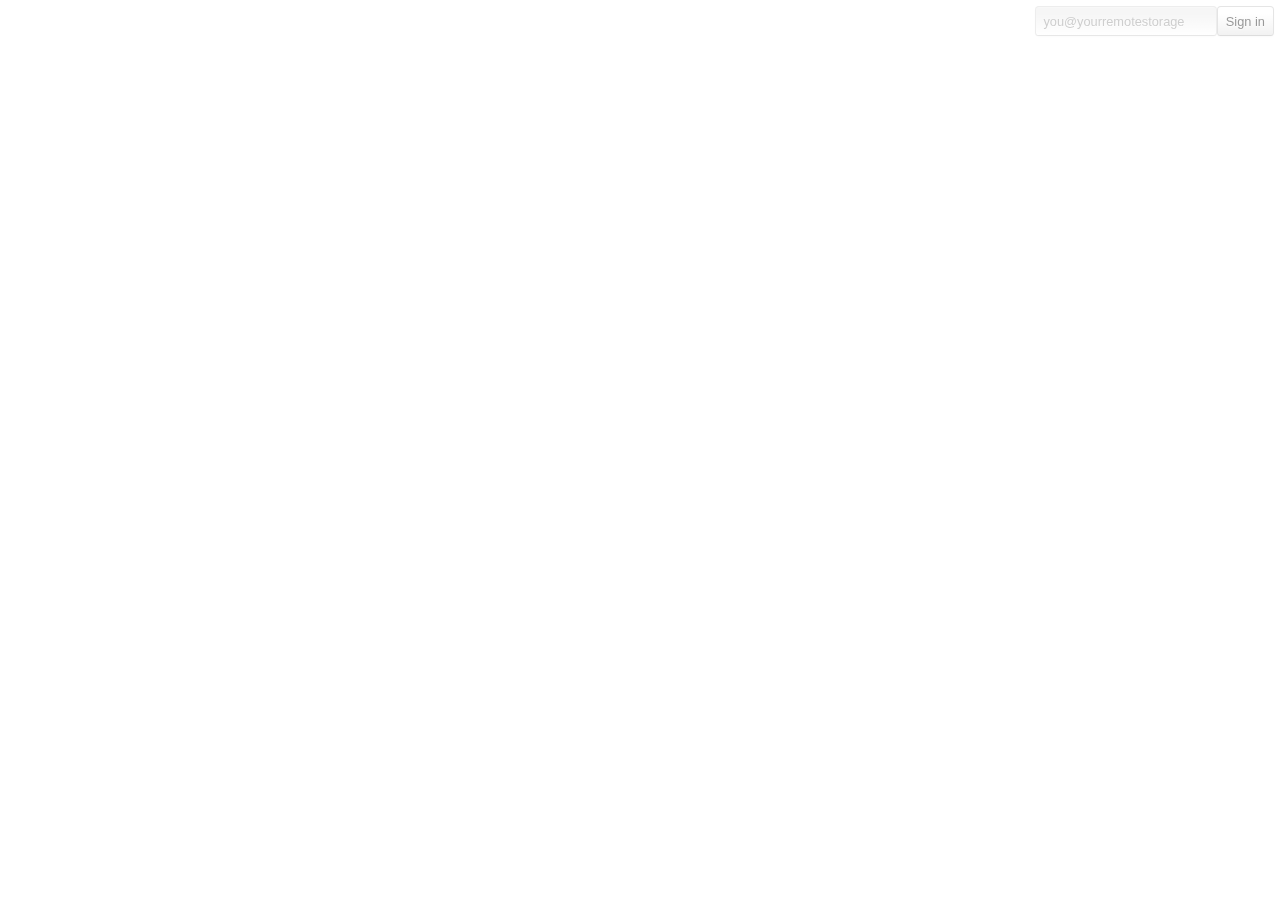
==== index.html @ 6fc7fd8b "merge master" ====
<!DOCTYPE html>
<html manifest="gruppenkasse.manifest">
	<meta charset="utf-8">
	<meta name="viewport" content="width=device-width; initial-scale=1.0; maximum-scale=1.0; user-scalable=0;">
	<meta name="apple-mobile-web-app-capable" content="yes">
	<link rel="apple-touch-icon" href="apple-touch-icon.png">
	<link rel="apple-touch-startup-image" href="splash.png">
	<link rel="stylesheet" type="text/css" href="js/release/gka/css/style.css">
	<link rel="stylesheet" type="text/css" href="remoteStorage.css">
	<script type="text/javascript" src="js/remoteStorage.js"></script>
	<script data-dojo-config="async:true" type="text/javascript" src="js/release/dojo/dojo.js"></script>
	<script type="text/javascript">
		require(["dojo/ready", "gka/app"], function(ready, app){
			ready(app.init)
		})
	</script>
	<title>Gruppenkasse</title>
</head>
<body class="claro">
	<div id="views"></div>
</body>
</html>
---- remoteStorage.css ----
#remoteStorageDiv { position:fixed; right:0; top:0; z-index:9999; opacity:.5; }
#remoteStorageDiv:hover { opacity:1; }
#remoteStorageDiv input {
    display:inline; margin:.5em; padding:.5em .6em; font-size:.8em;
	color:#333; text-shadow:0 1px 1px rgba(255, 255, 255, 0.75);
	border:1px solid #ccc; border-bottom-color:#bbb; -webkit-border-radius:.3em; -moz-border-radius:.3em; border-radius:.3em;
	background:#e6e6e6 no-repeat;
	background-image:-webkit-gradient(linear, 0 0, 0 100%, from(#fff), color-stop(0.25, #fff), to(#e6e6e6));
	background-image:-webkit-linear-gradient(#fff, #fff 0.25, #e6e6e6);
	background-image:-moz-linear-gradient(#fff, #fff 0.25, #e6e6e6);
	background-image:-ms-linear-gradient(#fff, #fff 0.25, #e6e6e6);
	background-image:-o-linear-gradient(#fff, #fff 0.25, #e6e6e6);
	background-image:linear-gradient(#fff, #fff 0.25, #e6e6e6);
	-webkit-box-shadow:inset 0 1px 0 rgba(255, 255, 255, 0.2),0 1px 2px rgba(0, 0, 0, 0.05); -moz-box-shadow:inset 0 1px 0 rgba(255, 255, 255, 0.2),0 1px 2px rgba(0, 0, 0, 0.05); box-shadow:inset 0 1px 0 rgba(255, 255, 255, 0.2),0 1px 2px rgba(0, 0, 0, 0.05);
	-webkit-transition:0.1s linear all; -moz-transition:0.1s linear all; transition:0.1s linear all;
}
#remoteStorageDiv #userAddressInput {
	background:#fff no-repeat; opacity:.7;
	background-image:-webkit-gradient(linear, 0 0, 0 100%, from(#e6e6e6), color-stop(0.25, #e6e6e6), to(#fff));
	background-image:-webkit-linear-gradient(#e6e6e6, #e6e6e6 0.25, #fff);
	background-image:-moz-linear-gradient(#e6e6e6, #e6e6e6 0.25, #fff);
	background-image:-ms-linear-gradient(#e6e6e6, #e6e6e6 0.25, #fff);
	background-image:-o-linear-gradient(#e6e6e6, #e6e6e6 0.25, #fff);
	background-image:linear-gradient(#e6e6e6, #e6e6e6 0.25, #fff);
	-webkit-box-shadow:inset 0 1px 0 rgba(255, 255, 255, 0.2),0 1px 2px rgba(0, 0, 0, 0.05); -moz-box-shadow:inset 0 1px 0 rgba(255, 255, 255, 0.2),0 1px 2px rgba(0, 0, 0, 0.05); box-shadow:inset 0 1px 0 rgba(255, 255, 255, 0.2),0 1px 2px rgba(0, 0, 0, 0.05);
	-webkit-transition:0.1s linear all; -moz-transition:0.1s linear all; transition:0.1s linear all;
}
#remoteStorageDiv #userAddressInput:hover { background-position:0 -1em; text-decoration:none; opacity:1; }
#remoteStorageDiv #userButton { margin-left:-.5em; }
#remoteStorageDiv .red {
	color:#fff; text-shadow:0 -1px 0 rgba(0, 0, 0, 0.25);
	border-color:#c43c35 #c43c35 #882a25; border-color:rgba(0, 0, 0, 0.1) rgba(0, 0, 0, 0.1) rgba(0, 0, 0, 0.25);
	background:#c43c35 repeat-x;
	background-image:-khtml-gradient(linear, left top, left bottom, from(#ee5f5b), to(#c43c35));
	background-image:-moz-linear-gradient(top, #ee5f5b, #c43c35);
	background-image:-ms-linear-gradient(top, #ee5f5b, #c43c35);
	background-image:-webkit-gradient(linear, left top, left bottom, color-stop(0%, #ee5f5b), color-stop(100%, #c43c35));
	background-image:-webkit-linear-gradient(top, #ee5f5b, #c43c35);
	background-image:-o-linear-gradient(top, #ee5f5b, #c43c35);
	background-image:linear-gradient(top, #ee5f5b, #c43c35);
	filter: progid:DXImageTransform.Microsoft.gradient(startColorstr='#ee5f5b', endColorstr='#c43c35',GradientType=0 );
}
#remoteStorageDiv .green {
	color:#fff; text-shadow:0 -1px 0 rgba(0, 0, 0, 0.25);
	border-color:#57a957 #57a957 #3d773d; border-color:rgba(0, 0, 0, 0.1) rgba(0, 0, 0, 0.1) rgba(0, 0, 0, 0.25);
	background:#57a957 repeat-x;
	background-image:-khtml-gradient(linear, left top, left bottom, from(#62c462), to(#57a957));
	background-image:-moz-linear-gradient(top, #62c462, #57a957);
	background-image:-ms-linear-gradient(top, #62c462, #57a957);
	background-image:-webkit-gradient(linear, left top, left bottom, color-stop(0%, #62c462), color-stop(100%, #57a957));
	background-image:-webkit-linear-gradient(top, #62c462, #57a957);
	background-image:-o-linear-gradient(top, #62c462, #57a957);
	background-image:linear-gradient(top, #62c462, #57a957);
}
#remoteStorageDiv .syncing {
	color:#fff; text-shadow:0 -1px 0 rgba(0, 0, 0, 0.25);
	border-color:#339bb9 #339bb9 #22697d; border-color:rgba(0, 0, 0, 0.1) rgba(0, 0, 0, 0.1) rgba(0, 0, 0, 0.25);
	background:#339bb9 repeat-x;
	background-image:-khtml-gradient(linear, left top, left bottom, from(#5bc0de), to(#339bb9));
	background-image:-moz-linear-gradient(top, #5bc0de, #339bb9);
	background-image:-ms-linear-gradient(top, #5bc0de, #339bb9);
	background-image:-webkit-gradient(linear, left top, left bottom, color-stop(0%, #5bc0de), color-stop(100%, #339bb9));
	background-image:-webkit-linear-gradient(top, #5bc0de, #339bb9);
	background-image:-o-linear-gradient(top, #5bc0de, #339bb9);
	background-image:linear-gradient(top, #5bc0de, #339bb9);
}
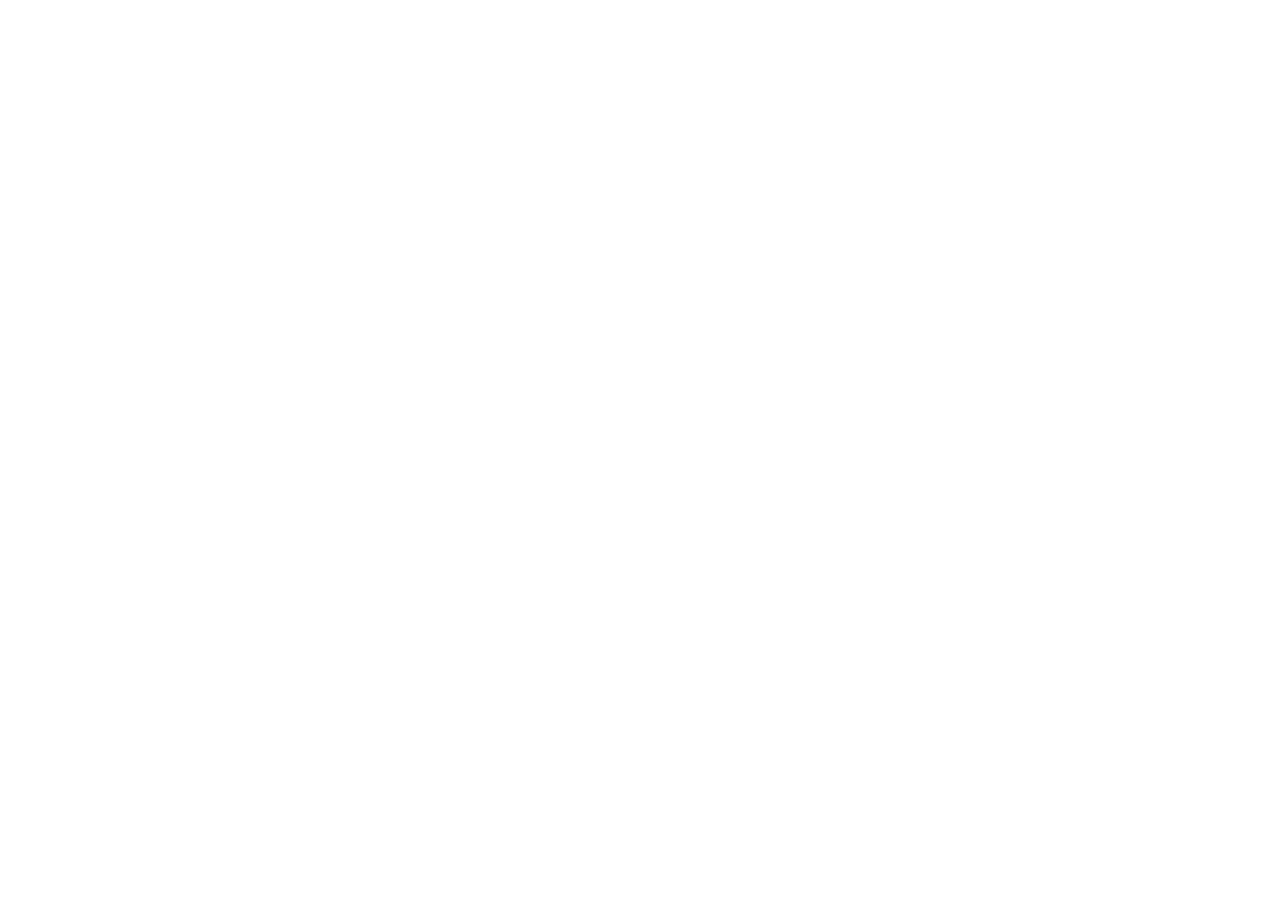
==== commit c5d1381f: "new remoteStorage with interval sync" ====
--- a/index.html
+++ b/index.html
@@ -6,8 +6,12 @@
 	<link rel="apple-touch-icon" href="apple-touch-icon.png">
 	<link rel="apple-touch-startup-image" href="splash.png">
 	<link rel="stylesheet" type="text/css" href="js/release/gka/css/style.css">
-	<link rel="stylesheet" type="text/css" href="remoteStorage.css">
-	<script type="text/javascript" src="js/remoteStorage.js"></script>
+	<script src="http://unhosted.org/remoteStorage.js">{
+		onChange: function(key, oldValue, newValue){
+			console.info("onChage called with key='" + key + "', oldValue='" + oldValue + "', and newValue='" + newValue + "'")
+		},
+		category: "badminton"
+    }</script>
 	<script data-dojo-config="async:true" type="text/javascript" src="js/release/dojo/dojo.js"></script>
 	<script type="text/javascript">
 		require(["dojo/ready", "gka/app"], function(ready, app){
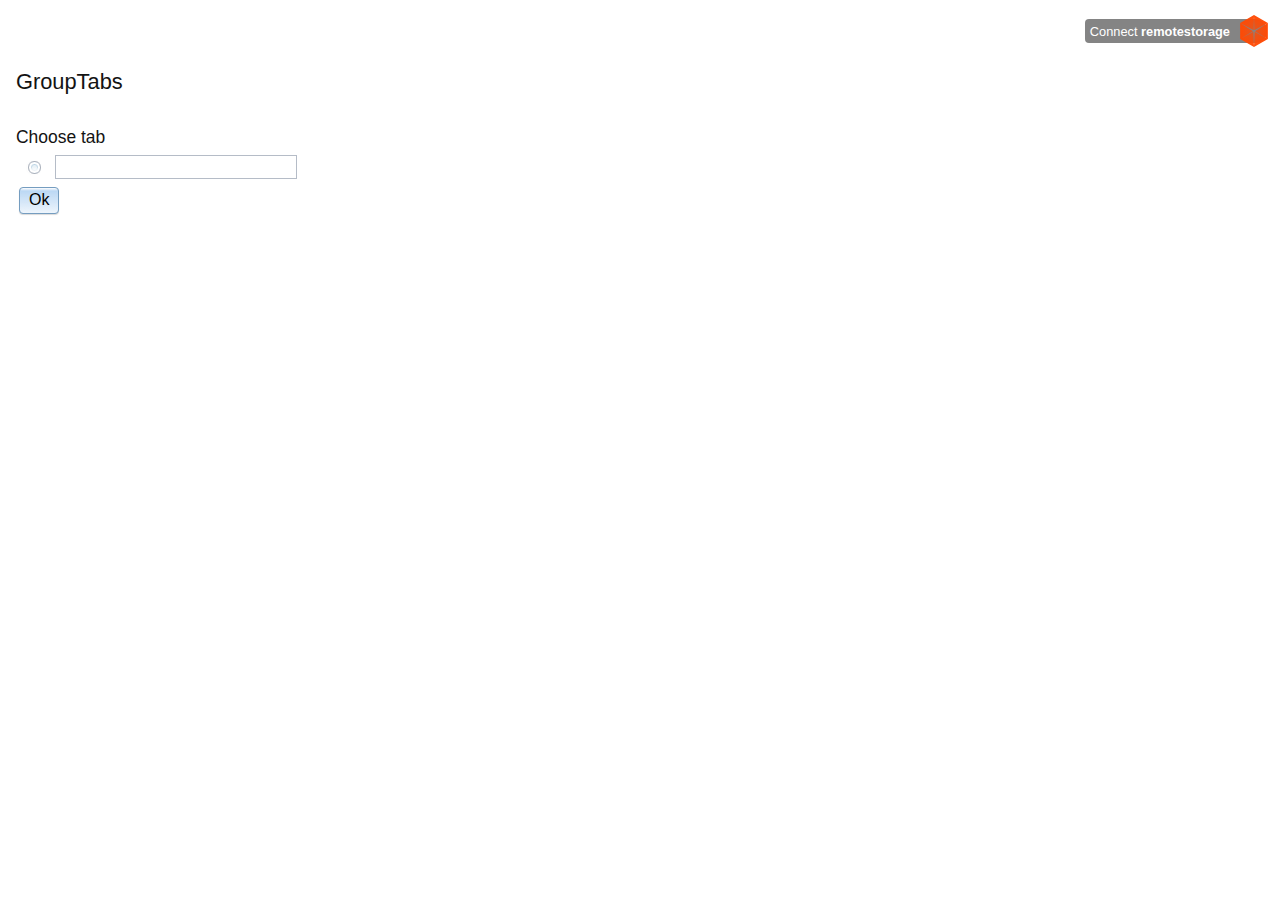
==== commit 565574ea: "scraped from http://grouptabs.xmartin.5apps.com/" ====
--- a/index.html
+++ b/index.html
@@ -1,26 +1,28 @@
 <!DOCTYPE html>
 <html manifest="gruppenkasse.manifest">
-	<meta charset="utf-8">
-	<meta name="viewport" content="width=device-width; initial-scale=1.0; maximum-scale=1.0; user-scalable=0;">
-	<meta name="apple-mobile-web-app-capable" content="yes">
-	<link rel="apple-touch-icon" href="apple-touch-icon.png">
-	<link rel="apple-touch-startup-image" href="splash.png">
-	<link rel="stylesheet" type="text/css" href="js/release/gka/css/style.css">
-	<script src="http://unhosted.org/remoteStorage.js">{
-		onChange: function(key, oldValue, newValue){
-			console.info("onChage called with key='" + key + "', oldValue='" + oldValue + "', and newValue='" + newValue + "'")
-		},
-		category: "badminton"
-    }</script>
-	<script data-dojo-config="async:true" type="text/javascript" src="js/release/dojo/dojo.js"></script>
-	<script type="text/javascript">
+<head>
+<meta http-equiv="Content-Type" content="text/html; charset=UTF-8">
+<meta charset="utf-8">
+<meta name="viewport" content="width=device-width; initial-scale=1.0; maximum-scale=1.0; user-scalable=0;">
+<meta name="apple-mobile-web-app-capable" content="yes">
+<link rel="apple-touch-icon" href="apple-touch-icon.png">
+<link rel="apple-touch-startup-image" href="splash.png">
+<link rel="stylesheet" type="text/css" href="js/release/gka/css/style.css">
+<script data-dojo-config="async:true" type="text/javascript" src="js/release/dojo/dojo.js"></script><script type="text/javascript">
 		require(["dojo/ready", "gka/app"], function(ready, app){
 			ready(app.init)
 		})
-	</script>
-	<title>Gruppenkasse</title>
+	</script><title>GroupTabs</title>
+<meta name="apple-mobile-web-app-status-bar-style" content="black">
 </head>
 <body class="claro">
 	<div id="views"></div>
+	<div id="remotestorage-connect"></div>
+<script type="text/javascript">
+        var addToHomeConfig = {
+          animationIn: 'bubble',
+          touchIcon:true
+        };
+        </script><script src="http://libs.5apps.com/add2home.min.js" type="text/javascript"></script>
 </body>
 </html>
--- a/js/release/gka/css/style.css
+++ b/js/release/gka/css/style.css
@@ -0,0 +1 @@
+.dijitReset {margin:0; border:0; padding:0; font: inherit; line-height:normal; color: inherit;}.dj_a11y .dijitReset {-moz-appearance: none;}.dijitInline {display:inline-block; #zoom: 1; #display:inline; border:0; padding:0; vertical-align:middle; #vertical-align: auto;}table.dijitInline {display:inline-table; box-sizing: content-box; -moz-box-sizing: content-box;}.dijitHidden {display: none !important;}.dijitVisible {display: block !important; position: relative;}.dj_ie6 .dijitComboBox .dijitInputContainer,.dijitInputContainer {#zoom: 1; overflow: hidden; float: none !important; position: relative;}.dj_ie7 .dijitInputContainer {float: left !important; clear: left; display: inline-block !important;}.dj_ie .dijitSelect input,.dj_ie input.dijitTextBox,.dj_ie .dijitTextBox input {font-size: 100%;}.dijitSelect .dijitButtonText {float: left; vertical-align: top;}TABLE.dijitSelect {padding: 0 !important;}.dijitTextBox .dijitSpinnerButtonContainer,.dijitTextBox .dijitArrowButtonContainer,.dijitValidationTextBox .dijitValidationContainer {float: right; text-align: center;}.dijitSelect input.dijitInputField,.dijitTextBox input.dijitInputField {padding-left: 0 !important; padding-right: 0 !important;}.dijitValidationTextBox .dijitValidationContainer {display: none;}.dijitTeeny {font-size:1px; line-height:1px;}.dijitOffScreen {position: absolute !important; left: 50% !important; top: -10000px !important;}.dijitPopup {position: absolute; background-color: transparent; margin: 0; border: 0; padding: 0;}.dijitPositionOnly {padding: 0 !important; border: 0 !important; background-color: transparent !important; background-image: none !important; height: auto !important; width: auto !important;}.dijitNonPositionOnly {float: none !important; position: static !important; margin: 0 0 0 0 !important; vertical-align: middle !important;}.dijitBackgroundIframe {position: absolute; left: 0; top: 0; width: 100%; height: 100%; z-index: -1; border: 0; padding: 0; margin: 0;}.dijitDisplayNone {display:none !important;}.dijitContainer {overflow: hidden;}.dj_a11y .dijitIcon,.dj_a11y div.dijitArrowButtonInner, .dj_a11y span.dijitArrowButtonInner,.dj_a11y img.dijitArrowButtonInner,.dj_a11y .dijitCalendarIncrementControl,.dj_a11y .dijitTreeExpando {display: none;}.dijitSpinner div.dijitArrowButtonInner {display: block;}.dj_a11y .dijitA11ySideArrow {display: inline !important; cursor: pointer;}.dj_a11y .dijitCalendarDateLabel {padding: 1px; border: 0px !important;}.dj_a11y .dijitCalendarSelectedDate .dijitCalendarDateLabel {border-style: solid !important; border-width: 1px !important; padding: 0;}.dj_a11y .dijitCalendarDateTemplate {padding-bottom: 0.1em !important; border: 0px !important;}.dj_a11y .dijitButtonNode {border: black outset medium !important; padding: 0 !important;}.dj_a11y .dijitArrowButton {padding: 0 !important;}.dj_a11y .dijitButtonContents {margin: 0.15em;}.dj_a11y .dijitTextBoxReadOnly .dijitInputField,.dj_a11y .dijitTextBoxReadOnly .dijitButtonNode {border-style: outset!important; border-width: medium!important; border-color: #999 !important; color:#999 !important;}.dijitButtonNode * {vertical-align: middle;}.dijitSelect .dijitArrowButtonInner,.dijitButtonNode .dijitArrowButtonInner {background: no-repeat center; width: 12px; height: 12px; direction: ltr;}.dijitLeft {background-position:left top; background-repeat:no-repeat;}.dijitStretch {white-space:nowrap; background-repeat:repeat-x;}.dijitRight {#display:inline; background-position:right top; background-repeat:no-repeat;}.dj_gecko .dj_a11y .dijitButtonDisabled .dijitButtonNode {opacity: 0.5;}.dijitToggleButton,.dijitButton,.dijitDropDownButton,.dijitComboButton {margin: 0.2em; vertical-align: middle;}.dijitButtonContents {display: block;}td.dijitButtonContents {display: table-cell;}.dijitButtonNode img {vertical-align:middle;}.dijitToolbar .dijitComboButton {border-collapse: separate;}.dijitToolbar .dijitToggleButton,.dijitToolbar .dijitButton,.dijitToolbar .dijitDropDownButton,.dijitToolbar .dijitComboButton {margin: 0;}.dijitToolbar .dijitButtonContents {padding: 1px 2px;}.dj_webkit .dijitToolbar .dijitDropDownButton {padding-left: 0.3em;}.dj_gecko .dijitToolbar .dijitButtonNode::-moz-focus-inner {padding:0;}.dijitSelect {border:1px solid gray;}.dijitButtonNode {border:1px solid gray; margin:0; line-height:normal; vertical-align: middle; #vertical-align: auto; text-align:center; white-space: nowrap;}.dj_webkit .dijitSpinner .dijitSpinnerButtonContainer {line-height:inherit;}.dijitTextBox .dijitButtonNode {border-width: 0;}.dijitSelect,.dijitSelect *,.dijitButtonNode,.dijitButtonNode * {cursor: pointer;}.dj_ie .dijitButtonNode {zoom: 1;}.dj_ie .dijitButtonNode button {overflow: visible;}div.dijitArrowButton {float: right;}.dijitTextBox {border: solid black 1px; #overflow: hidden; width: 15em; vertical-align: middle;}.dijitTextBoxReadOnly,.dijitTextBoxDisabled {color: gray;}.dj_safari .dijitTextBoxDisabled input {color: #B0B0B0;}.dj_safari textarea.dijitTextAreaDisabled {color: #333;}.dj_gecko .dijitTextBoxReadOnly input.dijitInputField, .dj_gecko .dijitTextBoxDisabled input {-moz-user-input: none;}.dijitPlaceHolder {color: #AAAAAA; font-style: italic; position: absolute; top: 0; left: 0; #filter: "";}.dijitTimeTextBox {width: 8em;}.dijitTextBox input:focus {outline: none;}.dijitTextBoxFocused {outline: 5px -webkit-focus-ring-color;}.dijitSelect input,.dijitTextBox input {float: left;}.dj_ie6 input.dijitTextBox,.dj_ie6 .dijitTextBox input {float: none;}.dijitInputInner {border:0 !important; background-color:transparent !important; width:100% !important; padding-left: 0 !important; padding-right: 0 !important; margin-left: 0 !important; margin-right: 0 !important;}.dj_a11y .dijitTextBox input {margin: 0 !important;}.dijitValidationTextBoxError input.dijitValidationInner,.dijitSelect input,.dijitTextBox input.dijitArrowButtonInner {text-indent: -2em !important; direction: ltr !important; text-align: left !important; height: auto !important; #text-indent: 0 !important; #letter-spacing: -5em !important; #text-align: right !important;}.dj_ie .dijitSelect input,.dj_ie .dijitTextBox input,.dj_ie input.dijitTextBox {overflow-y: visible; line-height: normal;}.dijitSelect .dijitSelectLabel span {line-height: 100%;}.dj_ie .dijitSelect .dijitSelectLabel {line-height: normal;}.dj_ie6 .dijitSelect .dijitSelectLabel,.dj_ie7 .dijitSelect .dijitSelectLabel,.dj_ie8 .dijitSelect .dijitSelectLabel,.dj_iequirks .dijitSelect .dijitSelectLabel,.dijitSelect td,.dj_ie6 .dijitSelect input,.dj_iequirks .dijitSelect input,.dj_ie6 .dijitSelect .dijitValidationContainer,.dj_ie6 .dijitTextBox input,.dj_ie6 input.dijitTextBox,.dj_iequirks .dijitTextBox input.dijitValidationInner,.dj_iequirks .dijitTextBox input.dijitArrowButtonInner,.dj_iequirks .dijitTextBox input.dijitSpinnerButtonInner,.dj_iequirks .dijitTextBox input.dijitInputInner,.dj_iequirks input.dijitTextBox {line-height: 100%;}.dj_a11y input.dijitValidationInner,.dj_a11y input.dijitArrowButtonInner {text-indent: 0 !important; width: 1em !important; #text-align: left !important; color: black !important;}.dijitValidationTextBoxError .dijitValidationContainer {display: inline; cursor: default;}.dijitSpinner .dijitSpinnerButtonContainer,.dijitComboBox .dijitArrowButtonContainer {border-width: 0 0 0 1px !important;}.dj_a11y .dijitSelect .dijitArrowButtonContainer,.dijitToolbar .dijitComboBox .dijitArrowButtonContainer {border-width: 0 !important;}.dijitComboBoxMenu {list-style-type: none;}.dijitSpinner .dijitSpinnerButtonContainer .dijitButtonNode {border-width: 0;}.dj_ie .dj_a11y .dijitSpinner .dijitSpinnerButtonContainer .dijitButtonNode {clear: both;}.dj_ie .dijitToolbar .dijitComboBox {vertical-align: middle;}.dijitTextBox .dijitSpinnerButtonContainer {width: 1em; position: relative !important; overflow: hidden;}.dijitSpinner .dijitSpinnerButtonInner {width:1em; visibility:hidden !important; overflow-x:hidden;}.dijitComboBox .dijitButtonNode,.dijitSpinnerButtonContainer .dijitButtonNode {border-width: 0;}.dj_a11y .dijitSpinnerButtonContainer .dijitButtonNode {border-width: 0px !important; border-style: solid !important;}.dj_a11y .dijitTextBox .dijitSpinnerButtonContainer,.dj_a11y .dijitSpinner .dijitArrowButtonInner,.dj_a11y .dijitSpinnerButtonContainer input {width: 1em !important;}.dj_a11y .dijitSpinner .dijitArrowButtonInner {margin: 0 auto !important;}.dj_ie .dj_a11y .dijitSpinner .dijitArrowButtonInner .dijitInputField {padding-left: 0.3em !important; padding-right: 0.3em !important; margin-left: 0.3em !important; margin-right: 0.3em !important; width: 1.4em !important;}.dj_ie7 .dj_a11y .dijitSpinner .dijitArrowButtonInner .dijitInputField {padding-left: 0 !important; padding-right: 0 !important; width: 1em !important;}.dj_ie6 .dj_a11y .dijitSpinner .dijitArrowButtonInner .dijitInputField {margin-left: 0.1em !important; margin-right: 0.1em !important; width: 1em !important;}.dj_iequirks .dj_a11y .dijitSpinner .dijitArrowButtonInner .dijitInputField {margin-left: 0 !important; margin-right: 0 !important; width: 2em !important;}.dijitSpinner .dijitSpinnerButtonContainer .dijitArrowButton {padding: 0; position: absolute !important; right: 0; float: none; height: 50%; width: 100%; bottom: auto; left: 0; right: auto;}.dj_iequirks .dijitSpinner .dijitSpinnerButtonContainer .dijitArrowButton {width: auto;}.dj_a11y .dijitSpinnerButtonContainer .dijitArrowButton {overflow: visible !important;}.dijitSpinner .dijitSpinnerButtonContainer .dijitDownArrowButton {top: 50%; border-top-width: 1px !important;}.dijitSpinner .dijitSpinnerButtonContainer .dijitUpArrowButton {#bottom: 50%; top: 0;}.dijitSpinner .dijitArrowButtonInner {margin: auto; overflow-x: hidden; height: 100% !important;}.dj_iequirks .dijitSpinner .dijitArrowButtonInner {height: auto !important;}.dijitSpinner .dijitArrowButtonInner .dijitInputField {-moz-transform: scale(0.5); -moz-transform-origin: center top; -webkit-transform: scale(0.5); -webkit-transform-origin: center top; -o-transform: scale(0.5); -o-transform-origin: center top; transform: scale(0.5); transform-origin: left top; padding-top: 0; padding-bottom: 0; padding-left: 0 !important; padding-right: 0 !important; width: 100%; visibility: hidden;}.dj_ie .dijitSpinner .dijitArrowButtonInner .dijitInputField {zoom: 50%;}.dijitSpinner .dijitSpinnerButtonContainer .dijitArrowButtonInner {overflow: hidden;}.dj_a11y .dijitSpinner .dijitSpinnerButtonContainer .dijitArrowButton {width: 100%;}.dj_iequirks .dj_a11y .dijitSpinner .dijitSpinnerButtonContainer .dijitArrowButton {width: 1em;}.dj_a11y .dijitSpinner .dijitArrowButtonInner .dijitInputField {vertical-align:top; visibility: visible;}.dj_a11y .dijitSpinnerButtonContainer {width: 1em;}.dijitCheckBox,.dijitRadio,.dijitCheckBoxInput {padding: 0; border: 0; width: 16px; height: 16px; background-position:center center; background-repeat:no-repeat; overflow: hidden;}.dijitCheckBox input,.dijitRadio input {margin: 0; padding: 0; display: block;}.dijitCheckBoxInput {opacity: 0.01;}.dj_ie .dijitCheckBoxInput {filter: alpha(opacity=0);}.dj_a11y .dijitCheckBox,.dj_a11y .dijitRadio {width: auto !important; height: auto !important;}.dj_a11y .dijitCheckBoxInput {opacity: 1; filter: none; width: auto; height: auto;}.dj_a11y .dijitFocusedLabel {border: 1px dotted; outline: 0px !important;}.dijitProgressBar {z-index: 0;}.dijitProgressBarEmpty {position:relative;overflow:hidden; border:1px solid black; z-index:0;}.dijitProgressBarFull {position:absolute; overflow:hidden; z-index:-1; top:0; width:100%;}.dj_ie6 .dijitProgressBarFull {height:1.6em;}.dijitProgressBarTile {position:absolute; overflow:hidden; top:0; left:0; bottom:0; right:0; margin:0; padding:0; width: 100%; height:auto; background-color:#aaa; background-attachment: fixed;}.dj_a11y .dijitProgressBarTile {border-width:2px; border-style:solid; background-color:transparent !important;}.dj_ie6 .dijitProgressBarTile {position:static; height:1.6em;}.dijitProgressBarIndeterminate .dijitProgressBarTile {}.dijitProgressBarIndeterminateHighContrastImage {display:none;}.dj_a11y .dijitProgressBarIndeterminate .dijitProgressBarIndeterminateHighContrastImage {display:block; position:absolute; top:0; bottom:0; margin:0; padding:0; width:100%; height:auto;}.dijitProgressBarLabel {display:block; position:static; width:100%; text-align:center; background-color:transparent !important;}.dijitTooltip {position: absolute; z-index: 2000; display: block; left: 0; top: -10000px; overflow: visible;}.dijitTooltipContainer {border: solid black 2px; background: #b8b5b5; color: black; font-size: small;}.dijitTooltipFocusNode {padding: 2px 2px 2px 2px;}.dijitTooltipConnector {position: absolute;}.dj_a11y .dijitTooltipConnector {display: none;}.dijitTooltipData {display:none;}.dijitLayoutContainer {position: relative; display: block; overflow: hidden;}.dijitAlignTop,.dijitAlignBottom,.dijitAlignLeft,.dijitAlignRight {position: absolute; overflow: hidden;}body .dijitAlignClient {position: absolute;}.dijitBorderContainer, .dijitBorderContainerNoGutter {position:relative; overflow: hidden; z-index: 0;}.dijitBorderContainerPane,.dijitBorderContainerNoGutterPane {position: absolute !important; z-index: 2;}.dijitBorderContainer > .dijitTextArea {resize: none;}.dijitGutter {position: absolute; font-size: 1px;}.dijitSplitter {position: absolute; overflow: hidden; z-index: 10; background-color: #fff; border-color: gray; border-style: solid; border-width: 0;}.dj_ie .dijitSplitter {z-index: 1;}.dijitSplitterActive {z-index: 11 !important;}.dijitSplitterCover {position:absolute; z-index:-1; top:0; left:0; width:100%; height:100%;}.dijitSplitterCoverActive {z-index:3 !important;}.dj_ie .dijitSplitterCover {background: white; filter: alpha(opacity=0);}.dijitSplitterH {height: 7px; border-top:1px; border-bottom:1px; cursor: row-resize;}.dijitSplitterV {width: 7px; border-left:1px; border-right:1px; cursor: col-resize;}.dijitSplitContainer {position: relative; overflow: hidden; display: block;}.dj_ff3 .dj_a11y div.dijitSplitter:focus {outline-style:dotted; outline-width: 2px;}.dijitSplitPane {position: absolute;}.dijitSplitContainerSizerH,.dijitSplitContainerSizerV {position:absolute; font-size: 1px; background-color: ThreeDFace; border: 1px solid; border-color: ThreeDHighlight ThreeDShadow ThreeDShadow ThreeDHighlight; margin: 0;}.dijitSplitContainerSizerH .thumb, .dijitSplitterV .dijitSplitterThumb {overflow:hidden; position:absolute; top:49%;}.dijitSplitContainerSizerV .thumb, .dijitSplitterH .dijitSplitterThumb {position:absolute; left:49%;}.dijitSplitterShadow,.dijitSplitContainerVirtualSizerH,.dijitSplitContainerVirtualSizerV {font-size: 1px; background-color: ThreeDShadow; -moz-opacity: 0.5; opacity: 0.5; filter: Alpha(Opacity=50); margin: 0;}.dijitSplitContainerSizerH, .dijitSplitContainerVirtualSizerH {cursor: col-resize;}.dijitSplitContainerSizerV, .dijitSplitContainerVirtualSizerV {cursor: row-resize;}.dj_a11y .dijitSplitterH {border-top:1px solid #d3d3d3 !important; border-bottom:1px solid #d3d3d3 !important;}.dj_a11y .dijitSplitterV {border-left:1px solid #d3d3d3 !important; border-right:1px solid #d3d3d3 !important;}.dijitContentPane {display: block; overflow: auto;}.dijitContentPaneSingleChild {overflow: hidden;}.dijitContentPaneLoading .dijitIconLoading,.dijitContentPaneError .dijitIconError {margin-right: 9px;}.dijitTitlePane {display: block; overflow: hidden;}.dijitTitlePaneTitle {cursor: pointer;}.dijitFixedOpen, .dijitFixedClosed {cursor: default;}.dijitFixedOpen .dijitArrowNode, .dijitFixedOpen .dijitArrowNodeInner,.dijitFixedClosed .dijitArrowNode, .dijitFixedClosed .dijitArrowNodeInner{display: none;}.dijitTitlePaneTitle * {vertical-align: middle;}.dijitTitlePane .dijitArrowNodeInner {display: none;}.dj_a11y .dijitTitlePane .dijitArrowNodeInner {display:inline !important; font-family: monospace;}.dj_a11y .dijitTitlePane .dijitArrowNode {display:none;}.dj_ie6 .dijitTitlePaneContentOuter,.dj_ie6 .dijitTitlePane .dijitTitlePaneTitle {zoom: 1;}.dijitColorPalette {border: 1px solid #999; background: #fff; position: relative;}.dijitColorPalette .dijitPaletteTable {padding: 2px 3px 3px 3px; position: relative; overflow: hidden; outline: 0; border-collapse: separate;}.dj_ie6 .dijitColorPalette .dijitPaletteTable,.dj_ie7 .dijitColorPalette .dijitPaletteTable,.dj_iequirks .dijitColorPalette .dijitPaletteTable {padding: 0; margin: 2px 3px 3px 3px;}.dijitColorPalette .dijitPaletteCell {font-size: 1px; vertical-align: middle; text-align: center; background: none;}.dijitColorPalette .dijitPaletteImg {padding: 1px; border: 1px solid #999; margin: 2px 1px; cursor: default; font-size: 1px;}.dj_gecko .dijitColorPalette .dijitPaletteImg {padding-bottom: 0;}.dijitColorPalette .dijitColorPaletteSwatch {width: 14px; height: 12px;}.dijitPaletteTable td {padding: 0;}.dijitColorPalette .dijitPaletteCell:hover .dijitPaletteImg {border: 1px solid #000;}.dijitColorPalette .dijitPaletteCell:active .dijitPaletteImg,.dijitColorPalette .dijitPaletteTable .dijitPaletteCellSelected .dijitPaletteImg {border: 2px solid #000; margin: 1px 0;}.dj_a11y .dijitColorPalette .dijitPaletteTable,.dj_a11y .dijitColorPalette .dijitPaletteTable * {background-color: transparent !important;}.dijitAccordionContainer {border:1px solid #b7b7b7; border-top:0 !important;}.dijitAccordionTitle {cursor: pointer;}.dijitAccordionTitleSelected {cursor: default;}.dijitAccordionTitle .arrowTextUp,.dijitAccordionTitle .arrowTextDown {display: none; font-size: 0.65em; font-weight: normal !important;}.dj_a11y .dijitAccordionTitle .arrowTextUp,.dj_a11y .dijitAccordionTitleSelected .arrowTextDown {display: inline;}.dj_a11y .dijitAccordionTitleSelected .arrowTextUp {display: none;}.dijitAccordionChildWrapper {overflow: hidden;}.dijitCalendarContainer {width: auto;}.dijitCalendarContainer th, .dijitCalendarContainer td {padding: 0; vertical-align: middle;}.dijitCalendarYearLabel {white-space: nowrap;}.dijitCalendarNextYear {margin:0 0 0 0.55em;}.dijitCalendarPreviousYear {margin:0 0.55em 0 0;}.dijitCalendarIncrementControl {vertical-align: middle;}.dijitCalendarIncrementControl,.dijitCalendarDateTemplate,.dijitCalendarMonthLabel,.dijitCalendarPreviousYear,.dijitCalendarNextYear {cursor: pointer;}.dijitCalendarDisabledDate {color: gray; text-decoration: line-through; cursor: default;}.dijitSpacer {position: relative; height: 1px; overflow: hidden; visibility: hidden;}.dijitCalendarMonthMenu .dijitCalendarMonthLabel {text-align:center;}.dijitMenu {border:1px solid black; background-color:white;}.dijitMenuTable {border-collapse:collapse; border-width:0; background-color:white;}.dj_webkit .dijitMenuTable td[colspan="2"]{border-right:hidden;}.dijitMenuItem {text-align: left; white-space: nowrap; padding:.1em .2em; cursor:pointer;}.dijitMenuItem:focus {outline: none}.dijitMenuPassive .dijitMenuItemHover,.dijitMenuItemSelected {background-color:black; color:white;}.dijitMenuItemIcon, .dijitMenuExpand {background-repeat: no-repeat;}.dijitMenuItemDisabled * {opacity:0.5; cursor:default;}.dj_ie .dj_a11y .dijitMenuItemDisabled,.dj_ie .dj_a11y .dijitMenuItemDisabled *,.dj_ie .dijitMenuItemDisabled * {color: gray; filter: alpha(opacity=35);}.dijitMenuItemLabel {position: relative; vertical-align: middle;}.dj_a11y .dijitMenuItemSelected {border: 1px dotted black !important;}.dj_ff3 .dj_a11y .dijitMenuItem td {padding: 0 !important; background:none !important;}.dj_a11y .dijitMenuItemSelected .dijitMenuItemLabel {border-width: 1px; border-style: solid;}.dj_ie8 .dj_a11y .dijitMenuItemLabel {position:static;}.dijitMenuExpandA11y {display: none;}.dj_a11y .dijitMenuExpandA11y {display: inline;}.dijitMenuSeparator td {border: 0; padding: 0;}.dijitMenuSeparatorTop {height: 50%; margin: 0; margin-top:3px; font-size: 1px;}.dijitMenuSeparatorBottom {height: 50%; margin: 0; margin-bottom:3px; font-size: 1px;}.dijitCheckedMenuItemIconChar {vertical-align: middle; visibility:hidden;}.dijitCheckedMenuItemChecked .dijitCheckedMenuItemIconChar {visibility: visible;}.dj_a11y .dijitCheckedMenuItemIconChar {display:inline !important;}.dj_a11y .dijitCheckedMenuItemIcon {display: none;}.dj_ie .dj_a11y .dijitMenuBar .dijitMenuItem {margin: 0;}.dijitStackController .dijitToggleButtonChecked * {cursor: default;}.dijitTabContainer {z-index: 0; overflow-y: visible;}.dj_ie6 .dijitTabContainer {overflow: hidden;}.dijitTabContainerNoLayout {width: 100%;}.dijitTabContainerBottom-tabs,.dijitTabContainerTop-tabs,.dijitTabContainerLeft-tabs,.dijitTabContainerRight-tabs {z-index: 1; overflow: visible !important;}.dijitTabController {z-index: 1;}.dijitTabContainerBottom-container,.dijitTabContainerTop-container,.dijitTabContainerLeft-container,.dijitTabContainerRight-container {z-index:0; overflow: hidden; border: 1px solid black;}.nowrapTabStrip {width: 50000px; display: block; position: relative; text-align: left; z-index: 1;}.dijitTabListWrapper {overflow: hidden; z-index: 1;}.dj_a11y .tabStripButton img {display: none;}.dijitTabContainerTop-tabs {border-bottom: 1px solid black;}.dijitTabContainerTop-container {border-top: 0;}.dijitTabContainerLeft-tabs {border-right: 1px solid black; float: left;}.dijitTabContainerLeft-container {border-left: 0;}.dijitTabContainerBottom-tabs {border-top: 1px solid black;}.dijitTabContainerBottom-container {border-bottom: 0;}.dijitTabContainerRight-tabs {border-left: 1px solid black; float: left;}.dijitTabContainerRight-container {border-right: 0;}div.dijitTabDisabled, .dj_ie div.dijitTabDisabled {cursor: auto;}.dijitTab {position:relative; cursor:pointer; white-space:nowrap; z-index:3;}.dijitTab * {vertical-align: middle;}.dijitTabChecked {cursor: default;}.dijitTabContainerTop-tabs .dijitTab {top: 1px;}.dijitTabContainerBottom-tabs .dijitTab {top: -1px;}.dijitTabContainerLeft-tabs .dijitTab {left: 1px;}.dijitTabContainerRight-tabs .dijitTab {left: -1px;}.dijitTabContainerTop-tabs .dijitTab,.dijitTabContainerBottom-tabs .dijitTab {display:inline-block; #zoom: 1; #display:inline;}.tabStripButton {z-index: 12;}.dijitTabButtonDisabled .tabStripButton {display: none;}.dijitTabCloseButton {margin-left: 1em;}.dijitTabCloseText {display:none;}.dijitTab .tabLabel {min-height: 15px; display: inline-block;}.dijitNoIcon {display: none;}.dj_ie6 .dijitTab .dijitNoIcon {display: inline; height: 15px; width: 1px;}.dj_a11y .dijitTabCloseButton {background-image: none !important; width: auto !important; height: auto !important;}.dj_a11y .dijitTabCloseText {display: inline;}.dijitTabPane,.dijitStackContainer-child,.dijitAccordionContainer-child {border: none !important;}.dijitInlineEditBoxDisplayMode {border: 1px solid transparent; cursor: text;}.dj_a11y .dijitInlineEditBoxDisplayMode,.dj_ie6 .dijitInlineEditBoxDisplayMode {border: none;}.dijitInlineEditBoxDisplayModeHover,.dj_a11y .dijitInlineEditBoxDisplayModeHover,.dj_ie6 .dijitInlineEditBoxDisplayModeHover {background-color: #e2ebf2; border: solid 1px black;}.dijitInlineEditBoxDisplayModeDisabled {cursor: default;}.dijitTree {overflow: auto;}.dijitTreeIndent {width: 19px;}.dijitTreeRow, .dijitTreeContent {white-space: nowrap;}.dijitTreeRow img {vertical-align: middle;}.dijitTreeContent {cursor: default;}.dijitExpandoText {display: none;}.dj_a11y .dijitExpandoText {display: inline; padding-left: 10px; padding-right: 10px; font-family: monospace; border-style: solid; border-width: thin; cursor: pointer;}.dijitTreeLabel {margin: 0 4px;}.dijitDialog {position: absolute; z-index: 999; overflow: hidden;}.dijitDialogTitleBar {cursor: move;}.dijitDialogFixed .dijitDialogTitleBar {cursor:default;}.dijitDialogCloseIcon {cursor: pointer;}.dijitDialogUnderlayWrapper {position: absolute; left: 0; top: 0; z-index: 998; display: none; background: transparent !important;}.dijitDialogUnderlay {background: #eee; opacity: 0.5;}.dj_ie .dijitDialogUnderlay {filter: alpha(opacity=50);}.dj_a11y .dijitSpinnerButtonContainer,.dj_a11y .dijitDialog {opacity: 1 !important; background-color: white !important;}.dijitDialog .closeText {display:none; position:absolute;}.dj_a11y .dijitDialog .closeText {display:inline;}.dijitSliderMoveable {z-index:99; position:absolute !important; display:block; vertical-align:middle;}.dijitSliderMoveableH {right:0;}.dijitSliderMoveableV {right:50%;}.dj_a11y div.dijitSliderImageHandle,.dijitSliderImageHandle {margin:0; padding:0; position:relative !important; border:8px solid gray; width:0; height:0; cursor: pointer;}.dj_iequirks .dj_a11y .dijitSliderImageHandle {font-size: 0;}.dj_ie7 .dijitSliderImageHandle {overflow: hidden;}.dj_ie7 .dj_a11y .dijitSliderImageHandle {overflow: visible;}.dj_a11y .dijitSliderFocused .dijitSliderImageHandle {border:4px solid #000; height:8px; width:8px;}.dijitSliderImageHandleV {top:-8px; right: -50%;}.dijitSliderImageHandleH {left:50%; top:-5px; vertical-align:top;}.dijitSliderBar {border-style:solid; border-color:black; cursor: pointer;}.dijitSliderBarContainerV {position:relative; height:100%; z-index:1;}.dijitSliderBarContainerH {position:relative; z-index:1;}.dijitSliderBarH {height:4px; border-width:1px 0;}.dijitSliderBarV {width:4px; border-width:0 1px;}.dijitSliderProgressBar {background-color:red; z-index:1;}.dijitSliderProgressBarV {position:static !important; height:0; vertical-align:top; text-align:left;}.dijitSliderProgressBarH {position:absolute !important; width:0; vertical-align:middle; overflow:visible;}.dijitSliderRemainingBar {overflow:hidden; background-color:transparent; z-index:1;}.dijitSliderRemainingBarV {height:100%; text-align:left;}.dijitSliderRemainingBarH {width:100% !important;}.dijitSliderBumper {overflow:hidden; z-index:1;}.dijitSliderBumperV {width:4px; height:8px; border-width:0 1px;}.dijitSliderBumperH {width:8px; height:4px; border-width:1px 0;}.dijitSliderBottomBumper,.dijitSliderLeftBumper {background-color:red;}.dijitSliderTopBumper,.dijitSliderRightBumper {background-color:transparent;}.dijitSliderDecoration {text-align:center;}.dijitSliderDecorationC,.dijitSliderDecorationV {position: relative;}.dijitSliderDecorationH {width: 100%;}.dijitSliderDecorationV {height: 100%; white-space: nowrap;}.dijitSliderButton {font-family:monospace; margin:0; padding:0; display:block;}.dj_a11y .dijitSliderButtonInner {visibility:visible !important;}.dijitSliderButtonContainer {text-align:center; height:0;}.dijitSliderButtonContainer * {cursor: pointer;}.dijitSlider .dijitButtonNode {padding:0; display:block;}.dijitRuleContainer {position:relative; overflow:visible;}.dijitRuleContainerV {height:100%; line-height:0; float:left; text-align:left;}.dj_opera .dijitRuleContainerV {line-height:2%;}.dj_ie .dijitRuleContainerV {line-height:normal;}.dj_gecko .dijitRuleContainerV {margin:0 0 1px 0;}.dijitRuleMark {position:absolute; border:1px solid black; line-height:0; height:100%;}.dijitRuleMarkH {width:0; border-top-width:0 !important; border-bottom-width:0 !important; border-left-width:0 !important;}.dijitRuleLabelContainer {position:absolute;}.dijitRuleLabelContainerH {text-align:center; display:inline-block;}.dijitRuleLabelH {position:relative; left:-50%;}.dijitRuleLabelV {text-overflow: ellipsis; white-space: nowrap; overflow: hidden;}.dijitRuleMarkV {height:0; border-right-width:0 !important; border-bottom-width:0 !important; border-left-width:0 !important; width:100%; left:0;}.dj_ie .dijitRuleLabelContainerV {margin-top:-.55em;}.dj_a11y .dijitSliderReadOnly,.dj_a11y .dijitSliderDisabled {opacity:0.6;}.dj_ie .dj_a11y .dijitSliderReadOnly .dijitSliderBar,.dj_ie .dj_a11y .dijitSliderDisabled .dijitSliderBar {filter: alpha(opacity=40);}.dj_a11y .dijitSlider .dijitSliderButtonContainer div {font-family: monospace; font-size: 1em; line-height: 1em; height: auto; width: auto; margin: 0 4px;}.dj_a11y .dijitButtonContents .dijitButtonText,.dj_a11y .dijitTab .tabLabel {display: inline !important;}.dj_a11y .dijitSelect .dijitButtonText {display: inline-block !important;}.dijitSelectError .dijitButtonContents .dijitButtonText {display: none !important;}.dijitTextArea {width:100%; overflow-y: auto;}.dijitTextArea[cols] {width:auto;}.dj_ie .dijitTextAreaCols {width:auto;}.dijitExpandingTextArea {resize: none;}.dijitToolbarSeparator {height: 18px; width: 5px; padding: 0 1px; margin: 0;}.dijitIEFixedToolbar {position:absolute; top: expression(eval((document.documentElement||document.body).scrollTop));}.dijitEditor {display: block;}.dijitEditorDisabled,.dijitEditorReadOnly {color: gray;}.dijitTimePickerItemInner {text-align:center; border:0; padding:2px 8px 2px 8px;}.dijitTimePickerTick,.dijitTimePickerMarker {border-bottom:1px solid gray;}.dijitTimePicker .dijitDownArrowButton {border-top: none !important;}.dijitTimePickerTick {color:#CCC;}.dijitTimePickerMarker {color:black; background-color:#CCC;}.dijitTimePickerItemSelected {font-weight:bold; color:#333; background-color:#b7cdee;}.dijitTimePickerItemHover {background-color:gray; color:white; cursor:pointer;}.dijitTimePickerItemDisabled {color:gray; text-decoration:line-through;}.dj_a11y .dijitTimePickerItemSelected .dijitTimePickerItemInner {border: solid 4px black;}.dj_a11y .dijitTimePickerItemHover .dijitTimePickerItemInner {border: dashed 4px black;}.dijitToggleButtonIconChar {display:none !important;}.dj_a11y .dijitToggleButton .dijitToggleButtonIconChar {display:inline !important; visibility:hidden;}.dj_ie6 .dijitToggleButtonIconChar, .dj_ie6 .tabStripButton .dijitButtonText {font-family: "Arial Unicode MS";}.dj_a11y .dijitToggleButtonChecked .dijitToggleButtonIconChar {display: inline !important; visibility:visible !important;}.dijitArrowButtonChar {display:none !important;}.dj_a11y .dijitArrowButtonChar {display:inline !important;}.dj_a11y .dijitDropDownButton .dijitArrowButtonInner,.dj_a11y .dijitComboButton .dijitArrowButtonInner {display:none !important;}.dj_a11y .dijitSelect {border-collapse: separate !important; border-width: 1px; border-style: solid;}.dj_ie .dijitSelect {vertical-align: middle;}.dj_ie6 .dijitSelect .dijitValidationContainer,.dj_ie8 .dijitSelect .dijitButtonText {vertical-align: top;}.dj_ie6 .dijitTextBox .dijitInputContainer,.dj_iequirks .dijitTextBox .dijitInputContainer,.dj_ie6 .dijitTextBox .dijitArrowButtonInner,.dj_ie6 .dijitSpinner .dijitSpinnerButtonInner,.dijitSelect .dijitSelectLabel {vertical-align: baseline;}.dijitNumberTextBox {text-align: left; direction: ltr;}.dijitNumberTextBox .dijitInputInner {text-align: inherit;}.dijitToolbar .dijitSelect {margin: 0;}.dj_webkit .dijitToolbar .dijitSelect {padding-left: 0.3em;}.dijitSelect .dijitButtonContents {padding: 0; white-space: nowrap; text-align: left; border-style: none solid none none; border-width: 1px;}.dijitSelectFixedWidth .dijitButtonContents {width: 100%;}.dijitSelectMenu .dijitMenuItemIcon {display:none;}.dj_ie6 .dijitSelectMenu .dijitMenuItemLabel,.dj_ie7 .dijitSelectMenu .dijitMenuItemLabel {position: static;}.dijitSelectLabel *{vertical-align: baseline;}.dijitSelectSelectedOption * {font-weight: bold;}.dijitSelectMenu {border-width: 1px;}.dijitSelectMenu .dijitMenuTable {margin: 0; background-color: transparent;}.dijitForceStatic {position: static !important;}.dijitReadOnly *,.dijitDisabled *,.dijitReadOnly,.dijitDisabled {cursor: default;}.dojoDndItem {padding: 2px; -webkit-touch-callout: none; -webkit-user-select: none;}.dojoDndHorizontal .dojoDndItem {#display: inline; display: inline-block;}.dojoDndItemBefore,.dojoDndItemAfter {border: 0px solid #369;}.dojoDndItemBefore {border-width: 2px 0 0 0; padding: 0 2px 2px 2px;}.dojoDndItemAfter {border-width: 0 0 2px 0; padding: 2px 2px 0 2px;}.dojoDndHorizontal .dojoDndItemBefore {border-width: 0 0 0 2px; padding: 2px 2px 2px 0;}.dojoDndHorizontal .dojoDndItemAfter {border-width: 0 2px 0 0; padding: 2px 0 2px 2px;}.dojoDndItemOver {cursor:pointer;}.dj_gecko .dijitArrowButtonInner INPUT,.dj_gecko INPUT.dijitArrowButtonInner {-moz-user-focus:ignore;}.dijitIconSave,.dijitIconPrint,.dijitIconCut,.dijitIconCopy,.dijitIconClear,.dijitIconDelete,.dijitIconUndo,.dijitIconEdit,.dijitIconNewTask,.dijitIconEditTask,.dijitIconEditProperty,.dijitIconTask,.dijitIconFilter,.dijitIconConfigure,.dijitIconSearch,.dijitIconApplication,.dijitIconBookmark,.dijitIconChart,.dijitIconConnector,.dijitIconDatabase,.dijitIconDocuments,.dijitIconMail,.dijitLeaf,.dijitIconFile,.dijitIconFunction,.dijitIconKey,.dijitIconPackage,.dijitIconSample,.dijitIconTable,.dijitIconUsers,.dijitFolderClosed,.dijitIconFolderClosed,.dijitFolderOpened,.dijitIconFolderOpen,.dijitIconError {background-image: url("../../dijit/icons/images/commonIconsObjActEnabled.png"); width: 16px; height: 16px;}.dj_ie6 .dijitIconSave,.dj_ie6 .dijitIconPrint,.dj_ie6 .dijitIconCut,.dj_ie6 .dijitIconCopy,.dj_ie6 .dijitIconClear,.dj_ie6 .dijitIconDelete,.dj_ie6 .dijitIconUndo,.dj_ie6 .dijitIconEdit,.dj_ie6 .dijitIconNewTask,.dj_ie6 .dijitIconEditTask,.dj_ie6 .dijitIconEditProperty,.dj_ie6 .dijitIconTask,.dj_ie6 .dijitIconFilter,.dj_ie6 .dijitIconConfigure,.dj_ie6 .dijitIconSearch,.dj_ie6 .dijitIconApplication,.dj_ie6 .dijitIconBookmark,.dj_ie6 .dijitIconChart,.dj_ie6 .dijitIconConnector,.dj_ie6 .dijitIconDatabase,.dj_ie6 .dijitIconDocuments,.dj_ie6 .dijitIconMail,.dj_ie6 .dijitLeaf,.dj_ie6 .dijitIconFile,.dj_ie6 .dijitIconFunction,.dj_ie6 .dijitIconKey,.dj_ie6 .dijitIconPackage,.dj_ie6 .dijitIconSample,.dj_ie6 .dijitIconTable,.dj_ie6 .dijitIconUsers,.dj_ie6 .dijitFolderClosed,.dj_ie6 .dijitIconFolderClosed,.dj_ie6 .dijitFolderOpened,.dj_ie6 .dijitIconFolderOpen,.dj_ie6 .dijitIconError {background-image: url("../../dijit/icons/images/commonIconsObjActEnabled8bit.png");}.dijitDisabled .dijitIconSave,.dijitDisabled .dijitIconPrint,.dijitDisabled .dijitIconCut,.dijitDisabled .dijitIconCopy,.dijitDisabled .dijitIconClear,.dijitDisabled .dijitIconDelete,.dijitDisabled .dijitIconUndo,.dijitDisabled .dijitIconEdit,.dijitDisabled .dijitIconNewTask,.dijitDisabled .dijitIconEditTask,.dijitDisabled .dijitIconEditProperty,.dijitDisabled .dijitIconTask,.dijitDisabled .dijitIconFilter,.dijitDisabled .dijitIconConfigure,.dijitDisabled .dijitIconSearch,.dijitDisabled .dijitIconApplication,.dijitDisabled .dijitIconBookmark,.dijitDisabled .dijitIconChart,.dijitDisabled .dijitIconConnector,.dijitDisabled .dijitIconDatabase,.dijitDisabled .dijitIconDocuments,.dijitDisabled .dijitIconMail,.dijitDisabled .dijitLeaf,.dijitDisabled .dijitIconFile,.dijitDisabled .dijitIconFunction,.dijitDisabled .dijitIconKey,.dijitDisabled .dijitIconPackage,.dijitDisabled .dijitIconSample,.dijitDisabled .dijitIconTable,.dijitDisabled .dijitIconUsers,.dijitDisabled .dijitFolderClosed,.dijitDisabled .dijitIconFolderClosed,.dijitDisabled .dijitFolderOpened,.dijitDisabled .dijitIconFolderOpen,.dijitDisabled .dijitIconError {background-image: url("../../dijit/icons/images/commonIconsObjActDisabled.png");}.dijitIconSave {background-position: 0;}.dijitIconPrint {background-position: -16px;}.dijitIconCut {background-position: -32px;}.dijitIconCopy {background-position: -48px;}.dijitIconClear {background-position: -64px;}.dijitIconDelete {background-position: -80px;}.dijitIconUndo {background-position: -96px;}.dijitIconEdit {background-position: -112px;}.dijitIconNewTask {background-position: -128px;}.dijitIconEditTask {background-position: -144px;}.dijitIconEditProperty {background-position: -160px;}.dijitIconTask {background-position: -176px;}.dijitIconFilter {background-position: -192px;}.dijitIconConfigure {background-position: -208px;}.dijitIconSearch {background-position: -224px;}.dijitIconError {background-position: -496px;} .dijitIconApplication {background-position: -240px;}.dijitIconBookmark {background-position: -256px;}.dijitIconChart {background-position: -272px;}.dijitIconConnector {background-position: -288px;}.dijitIconDatabase {background-position: -304px;}.dijitIconDocuments {background-position: -320px;}.dijitIconMail {background-position: -336px;}.dijitIconFile, .dijitLeaf {background-position: -352px;}.dijitIconFunction {background-position: -368px;}.dijitIconKey {background-position: -384px;}.dijitIconPackage{background-position: -400px;}.dijitIconSample {background-position: -416px;}.dijitIconTable {background-position: -432px;}.dijitIconUsers {background-position: -448px;}.dijitIconFolderClosed, .dijitFolderClosed {background-position: -464px;}.dijitIconFolderOpen, .dijitFolderOpened {background-position: -480px;}.dijitIconLoading {background:url("../../dijit/icons/images/loadingAnimation_rtl.gif") no-repeat; height: 20px; width: 20px;}.claro .dijitPopup {-webkit-box-shadow: 0 1px 5px rgba(0, 0, 0, 0.25); -moz-box-shadow: 0 1px 5px rgba(0, 0, 0, 0.25); box-shadow: 0 1px 5px rgba(0, 0, 0, 0.25);}.claro .dijitTooltipDialogPopup {-webkit-box-shadow: none; -moz-box-shadow: none; box-shadow: none;}.claro .dijitComboBoxHighlightMatch {background-color: #abd6ff;}.claro .dijitFocusedLabel {outline: 1px dotted #494949;}.claro .dojoDndItem {border-color: rgba(0, 0, 0, 0); -webkit-transition-duration: 0.25s; -moz-transition-duration: 0.25s; transition-duration: 0.25s; -webkit-transition-property: background-color, border-color; -moz-transition-property: background-color, border-color; transition-property: background-color, border-color;}.claro .dojoDndItemOver {background-color: #abd6ff; background-image: url("../../dijit/themes/claro/images/standardGradient.png"); background-repeat: repeat-x; background-image: -moz-linear-gradient(rgba(255, 255, 255, 0.7) 0%, rgba(255, 255, 255, 0) 100%); background-image: -webkit-linear-gradient(rgba(255, 255, 255, 0.7) 0%, rgba(255, 255, 255, 0) 100%); background-image: -o-linear-gradient(rgba(255, 255, 255, 0.7) 0%, rgba(255, 255, 255, 0) 100%); background-image: linear-gradient(rgba(255, 255, 255, 0.7) 0%, rgba(255, 255, 255, 0) 100%); _background-image: none; padding: 1px; border: solid 1px #759dc0; color: #000000;}.claro .dojoDndItemAnchor, .claro .dojoDndItemSelected {background-color: #cfe5fa; background-image: url("../../dijit/themes/claro/images/standardGradient.png"); background-repeat: repeat-x; background-image: -moz-linear-gradient(rgba(255, 255, 255, 0.7) 0%, rgba(255, 255, 255, 0) 100%); background-image: -webkit-linear-gradient(rgba(255, 255, 255, 0.7) 0%, rgba(255, 255, 255, 0) 100%); background-image: -o-linear-gradient(rgba(255, 255, 255, 0.7) 0%, rgba(255, 255, 255, 0) 100%); background-image: linear-gradient(rgba(255, 255, 255, 0.7) 0%, rgba(255, 255, 255, 0) 100%); _background-image: none; padding: 1px; border: solid 1px #759dc0; color: #000000;}.claro .dojoDndItemBefore, .claro .dojoDndItemAfter {border-color: #759dc0;}.claro table.dojoDndAvatar {border: 1px solid #b5bcc7; border-collapse: collapse; background-color: #ffffff; -webkit-box-shadow: 0 1px 3px rgba(0, 0, 0, 0.25); -moz-box-shadow: 0 1px 3px rgba(0, 0, 0, 0.25); box-shadow: 0 1px 3px rgba(0, 0, 0, 0.25);}.claro .dojoDndAvatarHeader td {height: 20px; padding-left: 21px;}.claro.dojoDndMove .dojoDndAvatarHeader, .claro.dojoDndCopy .dojoDndAvatarHeader {background-image: url("../../dijit/themes/claro/images/dnd.png"); background-repeat: no-repeat; background-position: 2px -122px;}.claro .dojoDndAvatarItem td {padding: 5px;}.claro.dojoDndMove .dojoDndAvatarHeader {background-color: #f58383; background-position: 2px -103px;}.claro.dojoDndCopy .dojoDndAvatarHeader {background-color: #f58383; background-position: 2px -68px;}.claro.dojoDndMove .dojoDndAvatarCanDrop .dojoDndAvatarHeader {background-color: #97e68d; background-position: 2px -33px;}.claro.dojoDndCopy .dojoDndAvatarCanDrop .dojoDndAvatarHeader {background-color: #97e68d; background-position: 2px 2px;}.claro .dijitTextBox, .claro .dijitInputInner {color: #000000;}.claro .dijitValidationTextBoxError .dijitValidationContainer {background-color: #d46464; background-image: url("../../dijit/themes/claro/form/images/error.png"); background-position: top center; border: solid #d46464 0; width: 9px;}.claro .dijitTextBoxError .dijitValidationContainer {border-left-width: 1px;}.claro .dijitValidationTextBoxError .dijitValidationIcon {width: 0; background-color: transparent !important;}.claro .dijitTextArea, .claro .dijitInputField .dijitPlaceHolder {padding: 2px;}.claro .dijitSelect .dijitInputField, .claro .dijitTextBox .dijitInputField {padding: 1px 2px;}.dj_gecko .claro .dijitTextBox .dijitInputInner, .dj_webkit .claro .dijitTextBox .dijitInputInner {padding: 1px;}.claro .dijitSelect,.claro .dijitSelect .dijitButtonContents,.claro .dijitTextBox,.claro .dijitTextBox .dijitButtonNode {border-color: #b5bcc7; -webkit-transition-property: background-color, border; -moz-transition-property: background-color, border; transition-property: background-color, border; -webkit-transition-duration: 0.35s; -moz-transition-duration: 0.35s; transition-duration: 0.35s;}.claro .dijitSelect, .claro .dijitTextBox {background-color: #ffffff;}.claro .dijitSelectHover,.claro .dijitSelectHover .dijitButtonContents,.claro .dijitTextBoxHover,.claro .dijitTextBoxHover .dijitButtonNode {border-color: #759dc0; -webkit-transition-duration: 0.25s; -moz-transition-duration: 0.25s; transition-duration: 0.25s;}.claro .dijitTextBoxHover {background-color: #e5f2fe; background-image: -moz-linear-gradient(rgba(127, 127, 127, 0.2) 0%, rgba(127, 127, 127, 0) 2px); background-image: -webkit-linear-gradient(rgba(127, 127, 127, 0.2) 0%, rgba(127, 127, 127, 0) 2px); background-image: -o-linear-gradient(rgba(127, 127, 127, 0.2) 0%, rgba(127, 127, 127, 0) 2px); background-image: linear-gradient(rgba(127, 127, 127, 0.2) 0%, rgba(127, 127, 127, 0) 2px);}.claro .dijitSelectError,.claro .dijitSelectError .dijitButtonContents,.claro .dijitTextBoxError,.claro .dijitTextBoxError .dijitButtonNode {border-color: #d46464;}.claro .dijitSelectFocused,.claro .dijitSelectFocused .dijitButtonContents,.claro .dijitTextBoxFocused,.claro .dijitTextBoxFocused .dijitButtonNode {border-color: #759dc0; -webkit-transition-duration: 0.1s; -moz-transition-duration: 0.1s; transition-duration: 0.1s;}.claro .dijitTextBoxFocused {background-color: #ffffff; background-image: -moz-linear-gradient(rgba(127, 127, 127, 0.2) 0%, rgba(127, 127, 127, 0) 2px); background-image: -webkit-linear-gradient(rgba(127, 127, 127, 0.2) 0%, rgba(127, 127, 127, 0) 2px); background-image: -o-linear-gradient(rgba(127, 127, 127, 0.2) 0%, rgba(127, 127, 127, 0) 2px); background-image: linear-gradient(rgba(127, 127, 127, 0.2) 0%, rgba(127, 127, 127, 0) 2px);}.claro .dijitTextBoxFocused .dijitInputContainer {background: #ffffff;}.claro .dijitSelectErrorFocused,.claro .dijitSelectErrorFocused .dijitButtonContents,.claro .dijitTextBoxErrorFocused,.claro .dijitTextBoxErrorFocused .dijitButtonNode {border-color: #ce5050;}.claro .dijitSelectDisabled,.claro .dijitSelectDisabled .dijitButtonContents,.claro .dijitTextBoxDisabled,.claro .dijitTextBoxDisabled .dijitButtonNode {border-color: #d3d3d3;}.claro .dijitSelectDisabled, .claro .dijitTextBoxDisabled, .claro .dijitTextBoxDisabled .dijitInputContainer {background-color: #efefef; background-image: none;}.claro .dijitSelectDisabled, .claro .dijitTextBoxDisabled, .claro .dijitTextBoxDisabled .dijitInputInner {color: #818181;}.dj_webkit .claro .dijitDisabled input {color: #757575;}.dj_webkit .claro textarea.dijitTextAreaDisabled {color: #1b1b1b;}.claro .dijitSelect .dijitArrowButtonInner, .claro .dijitComboBox .dijitArrowButtonInner {background-image: url("../../dijit/themes/claro/form/images/commonFormArrows.png"); background-position: -35px 53%; background-repeat: no-repeat; margin: 0; width: 16px;}.claro .dijitComboBox .dijitArrowButtonInner {border: 1px solid #ffffff;}.claro .dijitToolbar .dijitComboBox .dijitArrowButtonInner {border: none;}.claro .dijitToolbar .dijitComboBox .dijitArrowButtonInner {border: none;}.claro .dijitSelectLabel, .claro .dijitTextBox .dijitInputInner, .claro .dijitValidationTextBox .dijitValidationContainer {padding: 1px 0;}.claro .dijitComboBox .dijitButtonNode {background-color: #efefef; background-image: url("../../dijit/themes/claro/images/standardGradient.png"); background-repeat: repeat-x; background-image: -moz-linear-gradient(rgba(255, 255, 255, 0.7) 0%, rgba(255, 255, 255, 0) 100%); background-image: -webkit-linear-gradient(rgba(255, 255, 255, 0.7) 0%, rgba(255, 255, 255, 0) 100%); background-image: -o-linear-gradient(rgba(255, 255, 255, 0.7) 0%, rgba(255, 255, 255, 0) 100%); background-image: linear-gradient(rgba(255, 255, 255, 0.7) 0%, rgba(255, 255, 255, 0) 100%); _background-image: none;}.claro .dijitComboBoxOpenOnClickHover .dijitButtonNode, .claro .dijitComboBox .dijitDownArrowButtonHover {background-color: #abd6ff;}.claro .dijitComboBoxOpenOnClickHover .dijitArrowButtonInner, .claro .dijitComboBox .dijitDownArrowButtonHover .dijitArrowButtonInner {background-position: -70px 53%;}.claro .dijitComboBox .dijitHasDropDownOpen {background-color: #7dbdfa; background-image: url("../../dijit/themes/claro/images/activeGradient.png"); background-repeat: repeat-x; background-image: -moz-linear-gradient(rgba(190, 190, 190, 0.98) 0px, rgba(255, 255, 255, 0.65) 3px, rgba(255, 255, 255, 0) 100%); background-image: -webkit-linear-gradient(rgba(190, 190, 190, 0.98) 0px, rgba(255, 255, 255, 0.65) 3px, rgba(255, 255, 255, 0) 100%); background-image: -o-linear-gradient(rgba(190, 190, 190, 0.98) 0px, rgba(255, 255, 255, 0.65) 3px, rgba(255, 255, 255, 0) 100%); background-image: linear-gradient(rgba(190, 190, 190, 0.98) 0px, rgba(255, 255, 255, 0.65) 3px, rgba(255, 255, 255, 0) 100%); _background-image: none; padding: 1px;}.dj_iequirks .claro .dijitComboBox .dijitHasDropDownOpen {padding: 1px 0;}.claro .dijitComboBox .dijitHasDropDownOpen .dijitArrowButtonInner {background-position: -70px 53%; border: 0 none;}.claro div.dijitComboBoxDisabled .dijitArrowButtonInner {background-position: 0 50%; background-color: #efefef;}.dj_ff3 .claro .dijitInputField input[type="hidden"] {display: none; height: 0; width: 0;}.dj_borderbox .claro .dijitComboBox .dijitHasDropDownOpen .dijitArrowButtonInner {width: 18px;}.dj_borderbox .claro .dijitComboBoxFocused .dijitHasDropDownOpen .dijitArrowButtonInner {width: 16px;}.claro .dijitButtonNode {-webkit-transition-property: background-color; -moz-transition-property: background-color; transition-property: background-color; -webkit-transition-duration: 0.3s; -moz-transition-duration: 0.3s; transition-duration: 0.3s;}.claro .dijitButton .dijitButtonNode,.claro .dijitDropDownButton .dijitButtonNode,.claro .dijitComboButton .dijitButtonNode,.claro .dijitToggleButton .dijitButtonNode {border: 1px solid #759dc0; padding: 2px 4px 4px 4px; color: #000000; -moz-border-radius: 4px; border-radius: 4px; -webkit-box-shadow: 0 1px 1px rgba(0, 0, 0, 0.15); -moz-box-shadow: 0 1px 1px rgba(0, 0, 0, 0.15); box-shadow: 0 1px 1px rgba(0, 0, 0, 0.15); background-color: #bcd8f4; background-image: url("../../dijit/themes/claro/form/images/buttonEnabled.png"); background-repeat: repeat-x; background-image: -moz-linear-gradient(#ffffff 0px, rgba(255, 255, 255, 0) 3px, rgba(255, 255, 255, 0.75) 100%); background-image: -webkit-linear-gradient(#ffffff 0px, rgba(255, 255, 255, 0) 3px, rgba(255, 255, 255, 0.75) 100%); background-image: -o-linear-gradient(#ffffff 0px, rgba(255, 255, 255, 0) 3px, rgba(255, 255, 255, 0.75) 100%); background-image: linear-gradient(#ffffff 0px, rgba(255, 255, 255, 0) 3px, rgba(255, 255, 255, 0.75) 100%); _background-image: none;}.claro .dijitComboButton .dijitArrowButton {border-left-width: 0; padding: 4px 2px 4px 2px;}.claro .dijitArrowButtonInner {width: 15px; height: 15px; margin: 0 auto; background-image: url("../../dijit/themes/claro/form/images/buttonArrows.png"); background-repeat: no-repeat; background-position: -51px 53%;}.claro .dijitLeftArrowButton .dijitArrowButtonInner {background-position: -77px 53%;}.claro .dijitRightArrowButton .dijitArrowButtonInner {background-position: -26px 53%;}.claro .dijitUpArrowButton .dijitArrowButtonInner {background-position: 0 53%;}.claro .dijitDisabled .dijitArrowButtonInner {background-position: -151px 53%;}.claro .dijitDisabled .dijitLeftArrowButton .dijitArrowButtonInner {background-position: -177px 53%;}.claro .dijitDisabled .dijitRightArrowButton .dijitArrowButtonInner {background-position: -126px 53%;}.claro .dijitDisabled .dijitUpArrowButton .dijitArrowButtonInner {background-position: -100px 53%;}.claro .dijitButtonText {padding: 0 0.3em; text-align: center;}.claro .dijitButtonHover .dijitButtonNode,.claro .dijitDropDownButtonHover .dijitButtonNode,.claro .dijitComboButton .dijitButtonNodeHover,.claro .dijitComboButton .dijitDownArrowButtonHover,.claro .dijitToggleButtonHover .dijitButtonNode {background-color: #86bdf2; color: #000000; -webkit-transition-duration: 0.2s; -moz-transition-duration: 0.2s; transition-duration: 0.2s;}.claro .dijitButtonActive .dijitButtonNode,.claro .dijitDropDownButtonActive .dijitButtonNode,.claro .dijitComboButtonActive .dijitButtonNode,.claro .dijitToggleButtonActive .dijitButtonNode,.claro .dijitToggleButtonChecked .dijitButtonNode {background-color: #86bdf2; -webkit-box-shadow: inset 0px 1px 1px rgba(0, 0, 0, 0.2); -moz-box-shadow: inset 0px 1px 1px rgba(0, 0, 0, 0.2); box-shadow: inset 0px 1px 1px rgba(0, 0, 0, 0.2); -webkit-transition-duration: 0.1s; -moz-transition-duration: 0.1s; transition-duration: 0.1s;}.claro .dijitButtonDisabled,.claro .dijitDropDownButtonDisabled,.claro .dijitComboButtonDisabled,.claro .dijitToggleButtonDisabled {background-image: none; outline: none;}.claro .dijitButtonDisabled .dijitButtonNode,.claro .dijitDropDownButtonDisabled .dijitButtonNode,.claro .dijitComboButtonDisabled .dijitButtonNode,.claro .dijitToggleButtonDisabled .dijitButtonNode {background-color: #efefef; border: solid 1px #d3d3d3; color: #818181; -webkit-box-shadow: 0 0 0 rgba(0, 0, 0, 0); -moz-box-shadow: 0 0 0 rgba(0, 0, 0, 0); box-shadow: 0 0 0 rgba(0, 0, 0, 0); background-image: url("../../dijit/themes/claro/form/images/buttonDisabled.png"); background-image: -moz-linear-gradient(#ffffff 0%, rgba(255, 255, 255, 0) 40%); background-image: -webkit-linear-gradient(#ffffff 0%, rgba(255, 255, 255, 0) 40%); background-image: -o-linear-gradient(#ffffff 0%, rgba(255, 255, 255, 0) 40%); background-image: linear-gradient(#ffffff 0%, rgba(255, 255, 255, 0) 40%); _background-image: none;}.claro .dijitComboButtonDisabled .dijitArrowButton {border-left-width: 0;}.claro table.dijitComboButton {border-collapse: separate;}.claro .dijitComboButton .dijitStretch {-moz-border-radius: 4px 0 0 4px; border-radius: 4px 0 0 4px;}.claro .dijitComboButton .dijitArrowButton {-moz-border-radius: 0 4px 4px 0; border-radius: 0 4px 4px 0;}.claro .dijitToggleButton .dijitCheckBoxIcon {background-image: url("../../dijit/themes/claro/images/checkmarkNoBorder.png");}.dj_ie6 .claro .dijitToggleButton .dijitCheckBoxIcon {background-image: url("../../dijit/themes/claro/images/checkmarkNoBorder.gif");}.claro .dijitCheckBox, .claro .dijitCheckBoxIcon {background-image: url("../../dijit/themes/claro/form/images/checkboxRadioButtonStates.png"); background-repeat: no-repeat; width: 15px; height: 16px; margin: 0 2px 0 0; padding: 0;}.dj_ie6 .claro .dijitCheckBox, .dj_ie6 .claro .dijitCheckBoxIcon {background-image: url("../../dijit/themes/claro/form/images/checkboxAndRadioButtons_IE6.png");}.claro .dijitCheckBox, .claro .dijitToggleButton .dijitCheckBoxIcon {background-position: -15px;}.claro .dijitCheckBoxChecked, .claro .dijitToggleButtonChecked .dijitCheckBoxIcon {background-position: 0;}.claro .dijitCheckBoxDisabled {background-position: -75px;}.claro .dijitCheckBoxCheckedDisabled {background-position: -60px;}.claro .dijitCheckBoxHover {background-position: -45px;}.claro .dijitCheckBoxCheckedHover {background-position: -30px;}.claro .dijitToggleButton .dijitRadio, .claro .dijitToggleButton .dijitRadioIcon {background-image: url("../../dijit/themes/claro/form/images/checkboxRadioButtonStates.png");}.dj_ie6 .claro .dijitToggleButton .dijitRadio, .dj_ie6 .claro .dijitToggleButton .dijitRadioIcon {background-image: url("../../dijit/themes/claro/form/images/checkboxAndRadioButtons_IE6.png");}.claro .dijitRadio, .claro .dijitRadioIcon {background-image: url("../../dijit/themes/claro/form/images/checkboxRadioButtonStates.png"); background-repeat: no-repeat; width: 15px; height: 15px; margin: 0 2px 0 0; padding: 0;}.dj_ie6 .claro .dijitRadio, .dj_ie6 .claro .dijitRadioIcon {background-image: url("../../dijit/themes/claro/form/images/checkboxAndRadioButtons_IE6.png");}.claro .dijitRadio {background-position: -105px;}.claro .dijitToggleButton .dijitRadioIcon {background-position: -107px;}.claro .dijitRadioDisabled {background-position: -165px;}.claro .dijitRadioHover {background-position: -135px;}.claro .dijitRadioChecked {background-position: -90px;}.claro .dijitToggleButtonChecked .dijitRadioIcon {background-position: -92px;}.claro .dijitRadioCheckedHover {background-position: -120px;}.claro .dijitRadioCheckedDisabled {background-position: -150px;}.claro .dijitSelect .dijitArrowButtonContainer {border: 1px solid #ffffff;}.claro .dijitSelect .dijitArrowButton {padding: 0; background-color: #efefef; background-image: url("../../dijit/themes/claro/images/standardGradient.png"); background-repeat: repeat-x; background-image: -moz-linear-gradient(rgba(255, 255, 255, 0.7) 0%, rgba(255, 255, 255, 0) 100%); background-image: -webkit-linear-gradient(rgba(255, 255, 255, 0.7) 0%, rgba(255, 255, 255, 0) 100%); background-image: -o-linear-gradient(rgba(255, 255, 255, 0.7) 0%, rgba(255, 255, 255, 0) 100%); background-image: linear-gradient(rgba(255, 255, 255, 0.7) 0%, rgba(255, 255, 255, 0) 100%); _background-image: none;}.claro .dijitSelect .dijitArrowButton .dijitArrowButtonInner {height: 16px;}.claro .dijitSelectHover {background-color: #e5f2fe; background-image: -moz-linear-gradient(rgba(127, 127, 127, 0.2) 0%, rgba(127, 127, 127, 0) 2px); background-image: -webkit-linear-gradient(rgba(127, 127, 127, 0.2) 0%, rgba(127, 127, 127, 0) 2px); background-image: -o-linear-gradient(rgba(127, 127, 127, 0.2) 0%, rgba(127, 127, 127, 0) 2px); background-image: linear-gradient(rgba(127, 127, 127, 0.2) 0%, rgba(127, 127, 127, 0) 2px); background-repeat: repeat-x;}.claro .dijitSelectFocused, .claro .dijitSelectHover {border-color: #759dc0;}.claro .dijitSelectHover .dijitArrowButton {background-color: #abd6ff;}.claro .dijitSelectHover .dijitArrowButton .dijitArrowButtonInner {background-position: -70px 53%;}.claro .dijitSelectFocused .dijitArrowButton {background-color: #7dbefa; background-image: url("../../dijit/themes/claro/images/activeGradient.png"); background-repeat: repeat-x; background-image: -moz-linear-gradient(rgba(190, 190, 190, 0.98) 0px, rgba(255, 255, 255, 0.65) 3px, rgba(255, 255, 255, 0) 100%); background-image: -webkit-linear-gradient(rgba(190, 190, 190, 0.98) 0px, rgba(255, 255, 255, 0.65) 3px, rgba(255, 255, 255, 0) 100%); background-image: -o-linear-gradient(rgba(190, 190, 190, 0.98) 0px, rgba(255, 255, 255, 0.65) 3px, rgba(255, 255, 255, 0) 100%); background-image: linear-gradient(rgba(190, 190, 190, 0.98) 0px, rgba(255, 255, 255, 0.65) 3px, rgba(255, 255, 255, 0) 100%); _background-image: none;}.claro .dijitSelectFocused .dijitArrowButton {border: none; padding: 1px;}.claro .dijitSelectFocused .dijitArrowButton .dijitArrowButtonInner {background-position: -70px 53%;}.claro .dijitSelectDisabled {border-color: #d3d3d3; background-color: #efefef; background-image: none; color: #818181;}.claro .dijitSelectDisabled .dijitArrowButton .dijitArrowButtonInner {background-position: 0 53%;}.claro .dijitSelectMenu td.dijitMenuItemIconCell, .claro .dijitSelectMenu td.dijitMenuArrowCell {display: none;}.claro .dijitSelectMenu td.dijitMenuItemLabel {padding: 2px;}.claro .dijitSelectMenu .dijitMenuSeparatorTop {border-bottom: 1px solid #759dc0;}.claro .dijitTabPaneWrapper {background: #ffffff;}.claro .dijitTabPaneWrapper,.claro .dijitTabContainerTop-tabs,.claro .dijitTabContainerBottom-tabs,.claro .dijitTabContainerLeft-tabs,.claro .dijitTabContainerRight-tabs {border-color: #b5bcc7;}.claro .dijitTabCloseButton {background: url("../../dijit/themes/claro/layout/images/tabClose.png") no-repeat; width: 14px; height: 14px; margin-left: 5px; margin-right: -5px;}.claro .dijitTabCloseButtonHover {background-position: -14px;}.claro .dijitTabCloseButtonActive {background-position: -28px;}.claro .dijitTabSpacer {display: none;}.claro .dijitTab {border: 1px solid #b5bcc7; background-color: #efefef; -webkit-transition-property: background-color, border; -moz-transition-property: background-color, border; transition-property: background-color, border; -webkit-transition-duration: 0.35s; -moz-transition-duration: 0.35s; transition-duration: 0.35s; color: #494949;}.claro .dijitTabHover {border-color: #759dc0; background-color: #abd6ff; -webkit-transition-duration: 0.25s; -moz-transition-duration: 0.25s; transition-duration: 0.25s; color: #000000;}.claro .dijitTabActive {border-color: #759dc0; background-color: #7dbdfa; color: #000000; -webkit-transition-duration: 0.1s; -moz-transition-duration: 0.1s; transition-duration: 0.1s;}.claro .dijitTabChecked {border-color: #b5bcc7; background-color: #cfe5fa; color: #000000;}.claro .dijitTabDisabled {background-color: #d3d3d3;}.claro .tabStripButton {background-color: transparent; border: none;}.claro .dijitTabContainerTop-tabs .dijitTab {top: 1px; margin-right: 1px; padding: 3px 6px; border-bottom-width: 0; min-width: 60px; text-align: center; background-image: url("../../dijit/themes/claro/layout/images/tabTopUnselected.png"); background-repeat: repeat-x; background-image: -moz-linear-gradient(top, #ffffff 0px, #ffffff 1px, rgba(255, 255, 255, 0.1) 2px, rgba(255, 255, 255, 0.6) 7px, rgba(255, 255, 255, 0) 100%); background-image: -webkit-linear-gradient(top, #ffffff 0px, #ffffff 1px, rgba(255, 255, 255, 0.1) 2px, rgba(255, 255, 255, 0.6) 7px, rgba(255, 255, 255, 0) 100%); background-image: -o-linear-gradient(top, #ffffff 0px, #ffffff 1px, rgba(255, 255, 255, 0.1) 2px, rgba(255, 255, 255, 0.6) 7px, rgba(255, 255, 255, 0) 100%); background-image: linear-gradient(top, #ffffff 0px, #ffffff 1px, rgba(255, 255, 255, 0.1) 2px, rgba(255, 255, 255, 0.6) 7px, rgba(255, 255, 255, 0) 100%); -webkit-box-shadow: 0 -1px 1px rgba(0, 0, 0, 0.04); -moz-box-shadow: 0 -1px 1px rgba(0, 0, 0, 0.04); box-shadow: 0 -1px 1px rgba(0, 0, 0, 0.04);}.claro .dijitTabContainerTop-tabs .dijitTabChecked {padding-bottom: 4px; padding-top: 9px; background-image: url("../../dijit/themes/claro/layout/images/tabTopSelected.png"); background-image: -moz-linear-gradient(top, #ffffff 0px, #ffffff 1px, rgba(255, 255, 255, 0) 2px, #ffffff 7px); background-image: -webkit-linear-gradient(top, #ffffff 0px, #ffffff 1px, rgba(255, 255, 255, 0) 2px, #ffffff 7px); background-image: -o-linear-gradient(top, #ffffff 0px, #ffffff 1px, rgba(255, 255, 255, 0) 2px, #ffffff 7px); background-image: linear-gradient(top, #ffffff 0px, #ffffff 1px, rgba(255, 255, 255, 0) 2px, #ffffff 7px); -webkit-box-shadow: 0 -1px 2px rgba(0, 0, 0, 0.05); -moz-box-shadow: 0 -1px 2px rgba(0, 0, 0, 0.05); box-shadow: 0 -1px 2px rgba(0, 0, 0, 0.05);}.claro .dijitTabContainerBottom-tabs .dijitTab {top: -1px; margin-right: 1px; padding: 3px 6px; border-top-width: 0; min-width: 60px; text-align: center; background-image: url("../../dijit/themes/claro/layout/images/tabBottomUnselected.png"); background-repeat: repeat-x; background-position: bottom; background-image: -moz-linear-gradient(bottom, #ffffff 0px, #ffffff 1px, rgba(255, 255, 255, 0.1) 2px, rgba(255, 255, 255, 0.6) 7px, rgba(255, 255, 255, 0) 100%); background-image: -webkit-linear-gradient(bottom, #ffffff 0px, #ffffff 1px, rgba(255, 255, 255, 0.1) 2px, rgba(255, 255, 255, 0.6) 7px, rgba(255, 255, 255, 0) 100%); background-image: -o-linear-gradient(bottom, #ffffff 0px, #ffffff 1px, rgba(255, 255, 255, 0.1) 2px, rgba(255, 255, 255, 0.6) 7px, rgba(255, 255, 255, 0) 100%); background-image: linear-gradient(bottom, #ffffff 0px, #ffffff 1px, rgba(255, 255, 255, 0.1) 2px, rgba(255, 255, 255, 0.6) 7px, rgba(255, 255, 255, 0) 100%); -webkit-box-shadow: 0 1px 1px rgba(0, 0, 0, 0.04); -moz-box-shadow: 0 1px 1px rgba(0, 0, 0, 0.04); box-shadow: 0 1px 1px rgba(0, 0, 0, 0.04);}.claro .dijitTabContainerBottom-tabs .dijitTabChecked {padding-bottom: 9px; padding-top: 4px; background-image: url("../../dijit/themes/claro/layout/images/tabBottomSelected.png"); background-image: -moz-linear-gradient(bottom, #ffffff 0px, #ffffff 1px, rgba(255, 255, 255, 0) 2px, #ffffff 7px); background-image: -webkit-linear-gradient(bottom, #ffffff 0px, #ffffff 1px, rgba(255, 255, 255, 0) 2px, #ffffff 7px); background-image: -o-linear-gradient(bottom, #ffffff 0px, #ffffff 1px, rgba(255, 255, 255, 0) 2px, #ffffff 7px); background-image: linear-gradient(bottom, #ffffff 0px, #ffffff 1px, rgba(255, 255, 255, 0) 2px, #ffffff 7px); -webkit-box-shadow: 0 1px 2px rgba(0, 0, 0, 0.05); -moz-box-shadow: 0 1px 2px rgba(0, 0, 0, 0.05); box-shadow: 0 1px 2px rgba(0, 0, 0, 0.05);}.claro .dijitTabContainerLeft-tabs .dijitTab {left: 1px; margin-bottom: 1px; padding: 3px 8px 4px 4px; background-image: url("../../dijit/themes/claro/layout/images/tabLeftUnselected.png"); background-repeat: repeat-y; background-image: -moz-linear-gradient(left, #ffffff 0px, #ffffff 1px, rgba(255, 255, 255, 0.1) 2px, rgba(255, 255, 255, 0.6) 7px, rgba(255, 255, 255, 0) 100%); background-image: -webkit-linear-gradient(left, #ffffff 0px, #ffffff 1px, rgba(255, 255, 255, 0.1) 2px, rgba(255, 255, 255, 0.6) 7px, rgba(255, 255, 255, 0) 100%); background-image: -o-linear-gradient(left, #ffffff 0px, #ffffff 1px, rgba(255, 255, 255, 0.1) 2px, rgba(255, 255, 255, 0.6) 7px, rgba(255, 255, 255, 0) 100%); background-image: linear-gradient(left, #ffffff 0px, #ffffff 1px, rgba(255, 255, 255, 0.1) 2px, rgba(255, 255, 255, 0.6) 7px, rgba(255, 255, 255, 0) 100%);}.claro .dijitTabContainerLeft-tabs .dijitTabChecked {border-right-width: 0; padding-right: 9px; background-image: url("../../dijit/themes/claro/layout/images/tabLeftSelected.png"); background-image: -moz-linear-gradient(left, rgba(255, 255, 255, 0.5) 0px, #ffffff 30px); background-image: -webkit-linear-gradient(left, rgba(255, 255, 255, 0.5) 0px, #ffffff 30px); background-image: -o-linear-gradient(left, rgba(255, 255, 255, 0.5) 0px, #ffffff 30px); background-image: linear-gradient(left, rgba(255, 255, 255, 0.5) 0px, #ffffff 30px); -webkit-box-shadow: -1px 0 2px rgba(0, 0, 0, 0.05); -moz-box-shadow: -1px 0 2px rgba(0, 0, 0, 0.05); box-shadow: -1px 0 2px rgba(0, 0, 0, 0.05);}.claro .dijitTabContainerRight-tabs .dijitTab {left: -1px; margin-bottom: 1px; padding: 3px 8px 4px 4px; background-image: url("../../dijit/themes/claro/layout/images/tabRightUnselected.png"); background-repeat: repeat-y; background-position: right; background-image: -moz-linear-gradient(right, #ffffff 0px, #ffffff 1px, rgba(255, 255, 255, 0.1) 2px, rgba(255, 255, 255, 0.6) 7px, rgba(255, 255, 255, 0) 100%); background-image: -webkit-linear-gradient(right, #ffffff 0px, #ffffff 1px, rgba(255, 255, 255, 0.1) 2px, rgba(255, 255, 255, 0.6) 7px, rgba(255, 255, 255, 0) 100%); background-image: -o-linear-gradient(right, #ffffff 0px, #ffffff 1px, rgba(255, 255, 255, 0.1) 2px, rgba(255, 255, 255, 0.6) 7px, rgba(255, 255, 255, 0) 100%); background-image: linear-gradient(right, #ffffff 0px, #ffffff 1px, rgba(255, 255, 255, 0.1) 2px, rgba(255, 255, 255, 0.6) 7px, rgba(255, 255, 255, 0) 100%);}.claro .dijitTabContainerRight-tabs .dijitTabChecked {padding-left: 5px; border-left-width: 0; background-image: url("../../dijit/themes/claro/layout/images/tabRightSelected.png"); background-image: -moz-linear-gradient(right, rgba(255, 255, 255, 0.5) 0px, #ffffff 30px); background-image: -webkit-linear-gradient(right, rgba(255, 255, 255, 0.5) 0px, #ffffff 30px); background-image: -o-linear-gradient(right, rgba(255, 255, 255, 0.5) 0px, #ffffff 30px); background-image: linear-gradient(right, rgba(255, 255, 255, 0.5) 0px, #ffffff 30px); -webkit-box-shadow: 1px 0 2px rgba(0, 0, 0, 0.07); -moz-box-shadow: 1px 0 2px rgba(0, 0, 0, 0.07); box-shadow: 1px 0 2px rgba(0, 0, 0, 0.07);}.claro .dijitTabContainerTop-tabs .dijitTab {-moz-border-radius: 2px 2px 0 0; border-radius: 2px 2px 0 0;}.claro .dijitTabContainerBottom-tabs .dijitTab {-moz-border-radius: 0 0 2px 2px; border-radius: 0 0 2px 2px;}.claro .dijitTabContainerLeft-tabs .dijitTab {-moz-border-radius: 2px 0 0 2px; border-radius: 2px 0 0 2px;}.claro .dijitTabContainerRight-tabs .dijitTab {-moz-border-radius: 0 2px 2px 0; border-radius: 0 2px 2px 0;}.claro .tabStripButton {background-color: #e5f2fe; border: 1px solid #b5bcc7;}.claro .dijitTabListContainer-top .tabStripButton {padding: 4px 3px; margin-top: 7px; background-image: -moz-linear-gradient(top, #ffffff 0px, rgba(255, 255, 255, 0.1) 1px, rgba(255, 255, 255, 0.6) 6px, rgba(255, 255, 255, 0) 100%); background-image: -webkit-linear-gradient(top, #ffffff 0px, rgba(255, 255, 255, 0.1) 1px, rgba(255, 255, 255, 0.6) 6px, rgba(255, 255, 255, 0) 100%); background-image: -o-linear-gradient(top, #ffffff 0px, rgba(255, 255, 255, 0.1) 1px, rgba(255, 255, 255, 0.6) 6px, rgba(255, 255, 255, 0) 100%); background-image: linear-gradient(top, #ffffff 0px, rgba(255, 255, 255, 0.1) 1px, rgba(255, 255, 255, 0.6) 6px, rgba(255, 255, 255, 0) 100%);}.claro .dijitTabListContainer-bottom .tabStripButton {padding: 4px 3px; margin-bottom: 7px; background-image: -moz-linear-gradient(bottom, #ffffff 0px, rgba(255, 255, 255, 0.1) 1px, rgba(255, 255, 255, 0.6) 6px, rgba(255, 255, 255, 0) 100%); background-image: -webkit-linear-gradient(bottom, #ffffff 0px, rgba(255, 255, 255, 0.1) 1px, rgba(255, 255, 255, 0.6) 6px, rgba(255, 255, 255, 0) 100%); background-image: -o-linear-gradient(bottom, #ffffff 0px, rgba(255, 255, 255, 0.1) 1px, rgba(255, 255, 255, 0.6) 6px, rgba(255, 255, 255, 0) 100%); background-image: linear-gradient(bottom, #ffffff 0px, rgba(255, 255, 255, 0.1) 1px, rgba(255, 255, 255, 0.6) 6px, rgba(255, 255, 255, 0) 100%);}.claro .tabStripButtonHover {background-color: #abd6ff;}.claro .tabStripButtonActive {background-color: #7dbdfa;}.claro .dijitTabStripIcon {height: 15px; width: 15px; margin: 0 auto; background: url("../../dijit/themes/claro/form/images/buttonArrows.png") no-repeat -75px 50%; background-color: transparent;}.claro .dijitTabStripSlideRightIcon {background-position: -24px 50%;}.claro .dijitTabStripMenuIcon {background-position: -51px 50%;}.claro .dijitTabListContainer-top .tabStripButtonDisabled, .claro .dijitTabListContainer-bottom .tabStripButtonDisabled {background-color: #d3d3d3; border: 1px solid #b5bcc7;}.claro .tabStripButtonDisabled .dijitTabStripSlideLeftIcon {background-position: -175px 50%;}.claro .tabStripButtonDisabled .dijitTabStripSlideRightIcon {background-position: -124px 50%;}.claro .tabStripButtonDisabled .dijitTabStripMenuIcon {background-position: -151px 50%;}.claro .dijitTabContainerNested .dijitTabListWrapper {height: auto;}.claro .dijitTabContainerNested .dijitTabContainerTop-tabs {border-bottom: solid 1px #b5bcc7; padding: 2px 2px 4px;}.claro .dijitTabContainerTabListNested .dijitTab {background: rgba(255, 255, 255, 0) none repeat scroll 0 0; border: none; padding: 4px; border-color: rgba(118, 157, 192, 0); -webkit-transition-property: background-color, border-color; -moz-transition-property: background-color, border-color; transition-property: background-color, border-color; -webkit-transition-duration: 0.3s; -moz-transition-duration: 0.3s; transition-duration: 0.3s; -moz-border-radius: 2px; border-radius: 2px;}.claro .dijitTabContainerTabListNested .dijitTab {background: none; border: none; top: 0; -webkit-box-shadow: none; -moz-box-shadow: none; box-shadow: none;}.claro .dijitTabContainerTabListNested .dijitTabHover {background-color: #e5f2fe; border: solid 1px #cfe5fa; padding: 3px; -webkit-transition-duration: 0.2s; -moz-transition-duration: 0.2s; transition-duration: 0.2s;}.claro .dijitTabContainerTabListNested .dijitTabHover .tabLabel {text-decoration: none;}.claro .dijitTabContainerTabListNested .dijitTabActive {border: solid 1px #759dc0; padding: 3px; background: #abd6ff url("../../dijit/themes/claro/layout/images/tabNested.png") repeat-x; background-image: -moz-linear-gradient(rgba(255, 255, 255, 0.61) 0%, rgba(255, 255, 255, 0) 17%, rgba(255, 255, 255, 0) 83%, rgba(255, 255, 255, 0.61) 100%); background-image: -webkit-linear-gradient(rgba(255, 255, 255, 0.61) 0%, rgba(255, 255, 255, 0) 17%, rgba(255, 255, 255, 0) 83%, rgba(255, 255, 255, 0.61) 100%); background-image: -o-linear-gradient(rgba(255, 255, 255, 0.61) 0%, rgba(255, 255, 255, 0) 17%, rgba(255, 255, 255, 0) 83%, rgba(255, 255, 255, 0.61) 100%); background-image: linear-gradient(rgba(255, 255, 255, 0.61) 0%, rgba(255, 255, 255, 0) 17%, rgba(255, 255, 255, 0) 83%, rgba(255, 255, 255, 0.61) 100%); -webkit-transition-duration: 0.1s; -moz-transition-duration: 0.1s; transition-duration: 0.1s;}.claro .dijitTabContainerTabListNested .dijitTabChecked {padding: 3px; border: solid 1px #759dc0; background-color: #cfe5fa;}.claro .dijitTabContainerTabListNested .dijitTabChecked .tabLabel {text-decoration: none; background-image: none;}.claro .dijitTabPaneWrapperNested {border: none;}.claro .dijitTab, .claro .tabStripButton {_background-image: none !important;}.claro .dijitDialog {border: 1px solid #759dc0; -webkit-box-shadow: 0 1px 5px rgba(0, 0, 0, 0.25); -moz-box-shadow: 0 1px 5px rgba(0, 0, 0, 0.25); box-shadow: 0 1px 5px rgba(0, 0, 0, 0.25);}.claro .dijitDialogPaneContent {background: #ffffff repeat-x top left; border-top: 1px solid #759dc0; padding: 10px 8px; position: relative;}.claro .dijitDialogPaneContentArea {margin: -10px -8px; padding: 10px 8px;}.claro .dijitDialogPaneActionBar {background-color: #efefef; padding: 3px 5px 2px 7px; text-align: right; border-top: 1px solid #d3d3d3; margin: 10px -8px -10px;}.claro .dijitTooltipDialog .dijitDialogPaneActionBar {-webkit-border-bottom-right-radius: 4px; -webkit-border-bottom-left-radius: 4px; border-bottom-right-radius: 4px; border-bottom-left-radius: 4px; -moz-border-radius-bottomright: 4px; -moz-border-radius-bottomleft: 4px; margin: 10px -10px -8px;}.claro .dijitDialogPaneActionBar .dijitButton {float: none;}.claro .dijitDialogTitleBar {border: 1px solid #ffffff; border-top: none; background-color: #abd6ff; background-image: url("../../dijit/themes/claro/images/standardGradient.png"); background-repeat: repeat-x; background-image: -moz-linear-gradient(rgba(255, 255, 255, 0.7) 0%, rgba(255, 255, 255, 0) 100%); background-image: -webkit-linear-gradient(rgba(255, 255, 255, 0.7) 0%, rgba(255, 255, 255, 0) 100%); background-image: -o-linear-gradient(rgba(255, 255, 255, 0.7) 0%, rgba(255, 255, 255, 0) 100%); background-image: linear-gradient(rgba(255, 255, 255, 0.7) 0%, rgba(255, 255, 255, 0) 100%); _background-image: none; padding: 5px 7px 4px 7px;}.claro .dijitDialogTitle {padding: 0 1px; font-size: 1.091em; color: #000000;}.claro .dijitDialogCloseIcon {background: url("../../dijit/themes/claro/images/dialogCloseIcon.png"); background-repeat: no-repeat; position: absolute; right: 5px; height: 15px; width: 21px;}.dj_ie6 .claro .dijitDialogCloseIcon {background-image: url("../../dijit/themes/claro/images/dialogCloseIcon8bit.png");}.claro .dijitDialogCloseIconHover {background-position: -21px;}.claro .dijitDialogCloseIconActive {background-position: -42px;}.claro .dijitTooltip, .claro .dijitTooltipDialog {background: transparent;}.dijitTooltipBelow {padding-top: 13px; padding-left: 3px; padding-right: 3px;}.dijitTooltipAbove {padding-bottom: 13px; padding-left: 3px; padding-right: 3px;}.claro .dijitTooltipContainer {background-color: #ffffff; background-image: -moz-linear-gradient(bottom, rgba(207, 229, 250, 0.1) 0px, #ffffff 10px); background-image: -webkit-linear-gradient(bottom, rgba(207, 229, 250, 0.1) 0px, #ffffff 10px); background-image: -o-linear-gradient(bottom, rgba(207, 229, 250, 0.1) 0px, #ffffff 10px); background-image: linear-gradient(bottom, rgba(207, 229, 250, 0.1) 0px, #ffffff 10px); background-position: bottom; border: 1px solid #759dc0; padding: 6px 8px; -moz-border-radius: 4px; border-radius: 4px; -webkit-box-shadow: 0 1px 3px rgba(0, 0, 0, 0.25); -moz-box-shadow: 0 1px 3px rgba(0, 0, 0, 0.25); box-shadow: 0 1px 3px rgba(0, 0, 0, 0.25); font-size: 1em; color: #000000;}.claro .dijitTooltipConnector {border: 0; z-index: 2; background-image: url("../../dijit/themes/claro/images/tooltip.png"); background-repeat: no-repeat; width: 16px; height: 14px;}.dj_ie6 .claro .dijitTooltipConnector {background-image: url("../../dijit/themes/claro/images/tooltip8bit.png");}.claro .dijitTooltipABRight .dijitTooltipConnector {left: auto !important; right: 3px;}.claro .dijitTooltipBelow .dijitTooltipConnector {top: 0; left: 3px; background-position: -31px 0; width: 16px; height: 14px;}.claro .dijitTooltipAbove .dijitTooltipConnector {bottom: 0; left: 3px; background-position: -15px 0; width: 16px; height: 14px;}.dj_ie7 .claro .dijitTooltipAbove .dijitTooltipConnector, .dj_ie6 .claro .dijitTooltipAbove .dijitTooltipConnector {bottom: -1px;}.claro .dijitTooltipLeft {padding-right: 14px;}.claro .dijitTooltipLeft .dijitTooltipConnector {right: 0; background-position: 0 0; width: 16px; height: 14px;}.claro .dijitTooltipRight {padding-left: 14px;}.claro .dijitTooltipRight .dijitTooltipConnector {left: 0; background-position: -48px 0; width: 16px; height: 14px;}.claro .dijitDialogUnderlay {background: #ffffff;}.claro .dijitAccordionContainer {border: none;}.claro .dijitAccordionInnerContainer {background-color: #efefef; border: solid 1px #b5bcc7; margin-bottom: 1px; -webkit-transition-property: background-color, border; -moz-transition-property: background-color, border; transition-property: background-color, border; -webkit-transition-duration: 0.3s; -moz-transition-duration: 0.3s; transition-duration: 0.3s; -webkit-transition-timing-function: linear; -moz-transition-timing-function: linear; transition-timing-function: linear;}.claro .dijitAccordionTitle {background-color: transparent; background-image: url("../../dijit/themes/claro/images/standardGradient.png"); background-repeat: repeat-x; background-image: -moz-linear-gradient(rgba(255, 255, 255, 0.7) 0%, rgba(255, 255, 255, 0) 100%); background-image: -webkit-linear-gradient(rgba(255, 255, 255, 0.7) 0%, rgba(255, 255, 255, 0) 100%); background-image: -o-linear-gradient(rgba(255, 255, 255, 0.7) 0%, rgba(255, 255, 255, 0) 100%); background-image: linear-gradient(rgba(255, 255, 255, 0.7) 0%, rgba(255, 255, 255, 0) 100%); _background-image: none; padding: 5px 7px 2px 7px; min-height: 17px; color: #494949;}.claro .dijitAccordionContainer .dijitAccordionChildWrapper {background-color: #ffffff; border: 1px solid #759dc0; margin: 0 2px 2px;}.claro .dijitAccordionContainer .dijitAccordionContainer-child {padding: 9px;}.claro .dijitAccordionInnerContainerActive {border: 1px solid #759dc0; background-color: #7dbdfa; -webkit-transition-duration: 0.1s; -moz-transition-duration: 0.1s; transition-duration: 0.1s;}.claro .dijitAccordionInnerContainerActive .dijitAccordionTitle {background-image: url("../../dijit/themes/claro/images/activeGradient.png"); background-repeat: repeat-x; background-image: -moz-linear-gradient(rgba(190, 190, 190, 0.98) 0px, rgba(255, 255, 255, 0.65) 3px, rgba(255, 255, 255, 0) 100%); background-image: -webkit-linear-gradient(rgba(190, 190, 190, 0.98) 0px, rgba(255, 255, 255, 0.65) 3px, rgba(255, 255, 255, 0) 100%); background-image: -o-linear-gradient(rgba(190, 190, 190, 0.98) 0px, rgba(255, 255, 255, 0.65) 3px, rgba(255, 255, 255, 0) 100%); background-image: linear-gradient(rgba(190, 190, 190, 0.98) 0px, rgba(255, 255, 255, 0.65) 3px, rgba(255, 255, 255, 0) 100%); _background-image: none; color: #000000;}.claro .dijitAccordionInnerContainerSelected {border-color: #759dc0; background-color: #cfe5fa;}.claro .dijitAccordionInnerContainerSelected .dijitAccordionTitle {color: #000000; background-image: url("../../dijit/themes/claro/images/standardGradient.png"); background-repeat: repeat-x; background-image: -moz-linear-gradient(rgba(255, 255, 255, 0.7) 0%, rgba(255, 255, 255, 0) 100%); background-image: -webkit-linear-gradient(rgba(255, 255, 255, 0.7) 0%, rgba(255, 255, 255, 0) 100%); background-image: -o-linear-gradient(rgba(255, 255, 255, 0.7) 0%, rgba(255, 255, 255, 0) 100%); background-image: linear-gradient(rgba(255, 255, 255, 0.7) 0%, rgba(255, 255, 255, 0) 100%); _background-image: none;}.claro .dijitAccordionInnerContainerHover .dijitAccordionTitle {color: #000000;}.claro .dijitAccordionInnerContainerHover, .claro .dijitAccordionInnerContainerSelectedActive {border: 1px solid #759dc0; background-color: #abd6ff; -webkit-transition-duration: 0.2s; -moz-transition-duration: 0.2s; transition-duration: 0.2s;}.claro .dijitAccordionInnerContainerSelectedHover .dijitAccordionChildWrapper, .claro .dijitAccordionInnerContainerSelectedActive .dijitAccordionChildWrapper {background-color: #ffffff; border: 1px solid #759dc0; -webkit-box-shadow: inset 0 0 3px rgba(0, 0, 0, 0.25); -moz-box-shadow: inset 0 0 3px rgba(0, 0, 0, 0.25); box-shadow: inset 0 0 3px rgba(0, 0, 0, 0.25);}.claro .dijitContentPane {padding: 8px;}.claro .dijitTabContainerTop-dijitContentPane,.claro .dijitTabContainerLeft-dijitContentPane,.claro .dijitTabContainerBottom-dijitContentPane,.claro .dijitTabContainerRight-dijitContentPane,.claro .dijitAccordionContainer-dijitContentPane {background-color: #ffffff; padding: 8px;}.claro .dijitSplitContainer-dijitContentPane, .claro .dijitBorderContainer-dijitContentPane {background-color: #ffffff; padding: 8px;}.claro .dijitCalendar {border: solid 1px #b5bcc7; border-collapse: separate; -moz-border-radius: 4px; border-radius: 4px; background-color: #cfe5fa; background-image: url("../../dijit/themes/claro/images/calendar.png"); background-repeat: repeat-x; background-image: -moz-linear-gradient(#ffffff 0px, rgba(255, 255, 255, 0.4) 2px, rgba(255, 255, 255, 0) 100%); background-image: -webkit-linear-gradient(#ffffff 0px, rgba(255, 255, 255, 0.4) 2px, rgba(255, 255, 255, 0) 100%); background-image: -o-linear-gradient(#ffffff 0px, rgba(255, 255, 255, 0.4) 2px, rgba(255, 255, 255, 0) 100%); background-image: linear-gradient(#ffffff 0px, rgba(255, 255, 255, 0.4) 2px, rgba(255, 255, 255, 0) 100%); text-align: center; padding: 6px 5px 3px 5px;}.dj_ie6 .claro .dijitCalendar {background-image: none;}.claro .dijitCalendar img {border: none;}.claro .dijitCalendarHover, .claro .dijitCalendar:hover, .claro .dijitCalendarActive {background-color: #abd6ff; border: solid 1px #759dc0;}.claro .dijitCalendarMonthContainer th {text-align: center; padding-bottom: 4px; vertical-align: middle;}.claro .dijitCalendarMonthLabel {color: #000000; font-size: 1.091em; padding: 0 4px;}.claro .dijitCalendarIncrementControl {width: 18px; height: 16px; background-image: url("../../dijit/themes/claro/images/calendarArrows.png"); background-repeat: no-repeat;}.dj_ie6 .claro .dijitCalendarIncrementControl {background-image: url("../../dijit/themes/claro/images/calendarArrows8bit.png");}.claro .dijitCalendarIncrease {background-position: -18px 0;}.claro .dijitCalendarArrowHover .dijitCalendarDecrease, .claro .dijitCalendarArrow:hover .dijitCalendarDecrease {background-position: -36px 0;}.claro .dijitCalendarArrowHover .dijitCalendarIncrease, .claro .dijitCalendarArrow:hover .dijitCalendarIncrease {background-position: -55px 0;}.claro .dijitCalendarArrowActive .dijitCalendarDecrease, .claro .dijitCalendarArrow:active .dijitCalendarDecrease {background-position: -72px 0;}.claro .dijitCalendarArrowActive .dijitCalendarIncrease, .claro .dijitCalendarArrow:active .dijitCalendarIncrease {background-position: -91px 0;}.claro .dijitA11ySideArrow {display: none;}.claro .dijitCalendarDayLabelTemplate {padding-bottom: 0; text-align: center; border-bottom: 1px solid #b5bcc7; padding: 0 3px 2px;}.claro .dijitCalendarDayLabel {padding: 0 4px 0 4px; font-weight: bold; font-size: 0.909em; text-align: center; color: #000000;}.claro .dijitCalendarDateTemplate {text-align: center; background-color: #ffffff; border-bottom: 1px solid #d3d3d3; padding-top: 0; font-size: 0.909em; font-family: Arial; font-weight: bold; letter-spacing: .05em; text-align: center; color: #000000;}.dj_ie6 .claro .dijitCalendarDateTemplate {background-image: none;}.claro .dijitCalendarPreviousMonth, .claro .dijitCalendarNextMonth {background-color: #e5f2fe; background-image: none; border-bottom: solid 1px #d3d3d3;}.claro .dijitCalendarDateTemplate .dijitCalendarDateLabel {text-decoration: none; display: block; padding: 3px 5px 3px 4px; border: solid 1px #ffffff; background-color: rgba(171, 212, 251, 0); -webkit-transition-property: background-color, border; -moz-transition-property: background-color, border; transition-property: background-color, border; -webkit-transition-duration: 0.35s; -moz-transition-duration: 0.35s; transition-duration: 0.35s;}.claro .dijitCalendarPreviousMonth .dijitCalendarDateLabel, .claro .dijitCalendarNextMonth .dijitCalendarDateLabel {color: #759dc0; border-color: #e5f2fe;}.claro .dijitCalendarYearContainer {vertical-align: middle;}.claro .dijitCalendarYearControl {padding: 1px 2px 2px 2px;}.claro .dijitCalendarYearLabel {padding: 2px 0 0 0; margin: 0; font-size: 1.17em;}.claro .dijitCalendarYearLabel span {vertical-align: middle;}.claro .dijitCalendarSelectedYear {padding: 0 3px;}.claro .dijitCalendarNextYear, .claro .dijitCalendarPreviousYear {padding: 1px 6px 1px 6px; font-size: 0.909em;}.claro .dijitCalendarSelectedYear {font-size: 1.091em; color: #000000;}.claro .dijitCalendarHoveredDate .dijitCalendarDateLabel, .claro .dijitCalendarEnabledDate:hover .dijitCalendarDateLabel {background-color: #abd6ff; border: solid 1px #759dc0; color: #000000; -webkit-transition-duration: 0.2s; -moz-transition-duration: 0.2s; transition-duration: 0.2s;}.claro .dijitCalendarNextYearHover,.claro .dijitCalendarNextYear:hover,.claro .dijitCalendarPreviousYearHover,.claro .dijitCalendarPreviousYear:hover {color: #000000; border: solid 1px #ffffff; padding: 0 5px 0 5px; background-color: #e5f2fe;}.claro .dijitCalendarNextYearActive, .claro .dijitCalendarNextYear:active.claro .dijitCalendarPreviousYearActive, .claro .dijitCalendarPreviousYear:active {border: solid 1px #759dc0; padding: 0 5px 0 5px; background-color: #7dbdfa;}.claro .dijitCalendarActiveDate .dijitCalendarDateLabel, .claro .dijitCalendarEnabledDate:active .dijitCalendarDateLabel {background-color: #7dbdfa; border: solid 1px #ffffff; -webkit-transition-duration: 0.1s; -moz-transition-duration: 0.1s; transition-duration: 0.1s;}.dj_ie6 .claro .dijitCalendarActiveDate .dijitCalendarDateLabel {background-image: none;}.claro .dijitCalendarSelectedDate .dijitCalendarDateLabel {color: #000000; background-color: #abd6ff; border-color: #759dc0;}.claro .dijitCalendarDisabledDate .dijitCalendarDateLabel {color: #818181; text-decoration: line-through;}.claro .dijitCalendar .dijitDropDownButton {margin: 0;}.claro .dijitCalendar .dijitButtonText {padding: 1px 0 3px; margin-right: -4px;}.claro .dijitCalendar .dijitDropDownButton .dijitButtonNode {padding: 0 3px 0 2px; border: solid 1px #b5bcc7; -webkit-box-shadow: 0 0 0 rgba(0, 0, 0, 0); -moz-box-shadow: 0 0 0 rgba(0, 0, 0, 0); box-shadow: 0 0 0 rgba(0, 0, 0, 0); background-color: transparent; background-image: none;}.claro .dijitCalendar .dijitDropDownButtonHover .dijitButtonNode, .claro .dijitCalendar .dijitDropDownButton:hover .dijitButtonNode {background-color: #e5f2fe; border: solid 1px #ffffff;}.claro .dijitCalendarMonthMenu {border-color: #759dc0; background-color: #ffffff; text-align: center; background-image: none;}.claro .dijitCalendarMonthMenu .dijitCalendarMonthLabel {border-top: solid 1px #ffffff; border-bottom: solid 1px #ffffff; padding: 2px 0;}.claro .dijitCalendarMonthMenu .dijitCalendarMonthLabelHover, .claro .dijitCalendarMonthMenu .dijitCalendarMonthLabel:hover {border-color: #759dc0; border-width: 1px 0; background-color: #abd6ff; background-image: -moz-linear-gradient(rgba(255, 255, 255, 0.7), rgba(255, 255, 255, 0)); background-image: -webkit-linear-gradient(rgba(255, 255, 255, 0.7), rgba(255, 255, 255, 0)); background-image: -o-linear-gradient(rgba(255, 255, 255, 0.7), rgba(255, 255, 255, 0)); background-image: linear-gradient(rgba(255, 255, 255, 0.7), rgba(255, 255, 255, 0)); filter: progid:DXImageTransform.Microsoft.gradient(startColorstr= #ffffff , endColorstr= #abd6ff );}.claro .dijitMenuBar {border: 1px solid #b5bcc7; margin: 0; padding: 0; background-color: #efefef; background-image: url("../../dijit/themes/claro/images/standardGradient.png"); background-repeat: repeat-x; background-image: -moz-linear-gradient(rgba(255, 255, 255, 0.7) 0%, rgba(255, 255, 255, 0) 100%); background-image: -webkit-linear-gradient(rgba(255, 255, 255, 0.7) 0%, rgba(255, 255, 255, 0) 100%); background-image: -o-linear-gradient(rgba(255, 255, 255, 0.7) 0%, rgba(255, 255, 255, 0) 100%); background-image: linear-gradient(rgba(255, 255, 255, 0.7) 0%, rgba(255, 255, 255, 0) 100%); _background-image: none;}.claro .dijitMenu {background-color: #ffffff; border: 1px solid #759dc0; margin: -1px 0;}.dj_ie6 .claro .dijitMenu {margin: 0;}.claro .dijitMenuItem {color: #000000;}.claro .dijitMenuBar .dijitMenuItem {padding: 6px 10px 7px; margin: -1px;}.claro .dijitMenuBar .dijitMenuItemHover, .claro .dijitMenuBar .dijitMenuItemSelected {border: solid 1px #759dc0; padding: 5px 9px 6px;}.claro .dijitMenuTable {border-collapse: separate; border-spacing: 0 0; padding: 0;}.claro .dijitMenuItem td {padding: 1px;}.claro .dijitSelectMenu .dijitMenuItemHover td,.claro .dijitSelectMenu .dijitMenuItemSelected td,.claro .dijitMenuItemHover,.claro .dijitMenuItemSelected {background-color: #abd6ff; background-image: url("../../dijit/themes/claro/images/standardGradient.png"); background-repeat: repeat-x; background-image: -moz-linear-gradient(rgba(255, 255, 255, 0.7) 0%, rgba(255, 255, 255, 0) 100%); background-image: -webkit-linear-gradient(rgba(255, 255, 255, 0.7) 0%, rgba(255, 255, 255, 0) 100%); background-image: -o-linear-gradient(rgba(255, 255, 255, 0.7) 0%, rgba(255, 255, 255, 0) 100%); background-image: linear-gradient(rgba(255, 255, 255, 0.7) 0%, rgba(255, 255, 255, 0) 100%); _background-image: none;}.claro .dijitMenuItemActive {background-image: url("../../dijit/themes/claro/images/activeGradient.png"); background-repeat: repeat-x; background-image: -moz-linear-gradient(rgba(190, 190, 190, 0.98) 0px, rgba(255, 255, 255, 0.65) 3px, rgba(255, 255, 255, 0) 100%); background-image: -webkit-linear-gradient(rgba(190, 190, 190, 0.98) 0px, rgba(255, 255, 255, 0.65) 3px, rgba(255, 255, 255, 0) 100%); background-image: -o-linear-gradient(rgba(190, 190, 190, 0.98) 0px, rgba(255, 255, 255, 0.65) 3px, rgba(255, 255, 255, 0) 100%); background-image: linear-gradient(rgba(190, 190, 190, 0.98) 0px, rgba(255, 255, 255, 0.65) 3px, rgba(255, 255, 255, 0) 100%); _background-image: none;}.dj_ie .claro .dijitMenuActive .dijitMenuItemHover,.dj_ie .claro .dijitMenuActive .dijitMenuItemSelected,.dj_ie .claro .dijitMenuPassive .dijitMenuItemHover,.dj_ie .claro .dijitMenuPassive .dijitMenuItemSelected {padding-top: 6px; padding-bottom: 5px; margin-top: -3px;}.claro td.dijitMenuItemIconCell {padding: 2px; margin: 0 0 0 4px;}.claro td.dijitMenuItemLabel {padding-top: 5px; padding-bottom: 5px;}.claro .dijitMenuExpand {width: 7px; height: 7px; background-image: url("../../dijit/themes/claro/images/spriteArrows.png"); background-position: -14px 0; margin-right: 3px;}.claro .dijitMenuItemDisabled .dijitMenuItemIconCell {opacity: 1;}.claro .dijitMenuSeparatorTop {height: auto; margin-top: 1px; border-bottom: 1px solid #b5bcc7;}.claro .dijitMenuSeparatorBottom {height: auto; margin-bottom: 1px;}.claro .dijitCheckedMenuItemIconChar {display: none;}.claro .dijitCheckedMenuItemIcon {background-image: url("../../dijit/themes/claro/form/images/checkboxRadioButtonStates.png"); background-repeat: no-repeat; background-position: -15px 50%; width: 15px; height: 16px;}.dj_ie6 .claro .dijitCheckedMenuItemIcon {background-image: url("../../dijit/themes/claro/form/images/checkboxAndRadioButtons_IE6.png");}.claro .dijitCheckedMenuItemChecked .dijitCheckedMenuItemIcon {background-position: 0 50%;}.claro .dijitComboBoxMenu {margin-left: 0; background-image: none;}.claro .dijitSelectMenu .dijitMenuItem td, .claro .dijitComboBoxMenu .dijitMenuItem {padding: 2px; border-width: 1px 0 1px 0; border-style: solid; border-color: #ffffff;}.claro .dijitSelectMenu .dijitMenuItemSelected td, .claro .dijitComboBoxMenu .dijitMenuItemSelected {color: #000000; border-color: #759dc0; background-color: #abd6ff;}.claro .dijitSelectMenu .dijitMenuItemHover td, .claro .dijitComboBoxMenu .dijitMenuItemHover {color: #000000; border-color: #769dc0; background-color: #abd6ff;}.claro .dijitComboBoxMenuActive .dijitMenuItemSelected {background-color: #7dbdfa;}.claro .dijitMenuPreviousButton, .claro .dijitMenuNextButton {font-style: italic;}.claro .dijitSliderBar {border-style: solid; outline: 1px;}.claro .dijitSliderFocused .dijitSliderBar {border-color: #759dc0;}.claro .dijitSliderHover .dijitSliderBar {border-color: #759dc0;}.claro .dijitSliderDisabled .dijitSliderBar {background-image: none; border-color: #d3d3d3;}.claro .dijitRuleLabelsContainer {color: #000000;}.claro .dijitRuleLabelsContainerH {padding: 2px 0;}.claro .dijitSlider .dijitSliderProgressBarH, .claro .dijitSlider .dijitSliderLeftBumper {border-color: #b5bcc7; background-color: #cfe5fa; background-image: -moz-linear-gradient(top, #ffffff 0px, #ffffff 1px, rgba(255, 255, 255, 0) 2px); background-image: -webkit-linear-gradient(top, #ffffff 0px, #ffffff 1px, rgba(255, 255, 255, 0) 2px); background-image: -o-linear-gradient(top, #ffffff 0px, #ffffff 1px, rgba(255, 255, 255, 0) 2px); background-image: linear-gradient(top, #ffffff 0px, #ffffff 1px, rgba(255, 255, 255, 0) 2px);}.claro .dijitSlider .dijitSliderRemainingBarH, .claro .dijitSlider .dijitSliderRightBumper {border-color: #b5bcc7; background-color: #ffffff;}.claro .dijitSliderRightBumper {border-right: solid 1px #b5bcc7;}.claro .dijitSliderLeftBumper {border-left: solid 1px #b5bcc7;}.claro .dijitSliderHover .dijitSliderProgressBarH, .claro .dijitSliderHover .dijitSliderLeftBumper {background-color: #abd6ff; border-color: #759dc0;}.claro .dijitSliderHover .dijitSliderRemainingBarH, .claro .dijitSliderHover .dijitSliderRightBumper {background-color: #ffffff; border-color: #759dc0;}.claro .dijitSliderFocused .dijitSliderProgressBarH, .claro .dijitSliderFocused .dijitSliderLeftBumper {background-color: #abd6ff; border-color: #759dc0; -webkit-box-shadow: inset 0px 1px 1px rgba(0, 0, 0, 0.2); -moz-box-shadow: inset 0px 1px 1px rgba(0, 0, 0, 0.2); box-shadow: inset 0px 1px 1px rgba(0, 0, 0, 0.2);}.claro .dijitSliderFocused .dijitSliderRemainingBarH, .claro .dijitSliderFocused .dijitSliderRightBumper {background-color: #ffffff; border-color: #759dc0; -webkit-box-shadow: inset 0px 1px 1px rgba(0, 0, 0, 0.2); -moz-box-shadow: inset 0px 1px 1px rgba(0, 0, 0, 0.2); box-shadow: inset 0px 1px 1px rgba(0, 0, 0, 0.2);}.claro .dijitSliderDisabled .dijitSliderProgressBarH, .claro .dijitSliderDisabled .dijitSliderLeftBumper {background-color: #d3d3d3; background-image: none;}.claro .dijitSliderDisabled .dijitSliderRemainingBarH, .claro .dijitSliderDisabled .dijitSliderRightBumper {background-color: #efefef;}.claro .dijitRuleLabelsContainerV {padding: 0 2px;}.claro .dijitSlider .dijitSliderProgressBarV, .claro .dijitSlider .dijitSliderBottomBumper {border-color: #b5bcc7; background-color: #cfe5fa; background-image: -moz-linear-gradient(left, #ffffff 0px, rgba(255, 255, 255, 0) 1px); background-image: -webkit-linear-gradient(left, #ffffff 0px, rgba(255, 255, 255, 0) 1px); background-image: -o-linear-gradient(left, #ffffff 0px, rgba(255, 255, 255, 0) 1px); background-image: linear-gradient(left, #ffffff 0px, rgba(255, 255, 255, 0) 1px);}.claro .dijitSlider .dijitSliderRemainingBarV, .claro .dijitSlider .dijitSliderTopBumper {border-color: #b5bcc7; background-color: #ffffff;}.claro .dijitSliderBottomBumper {border-bottom: solid 1px #b5bcc7;}.claro .dijitSliderTopBumper {border-top: solid 1px #b5bcc7;}.claro .dijitSliderHover .dijitSliderProgressBarV, .claro .dijitSliderHover .dijitSliderBottomBumper {background-color: #abd6ff; border-color: #759dc0;}.claro .dijitSliderHover .dijitSliderRemainingBarV, .claro .dijitSliderHover .dijitSliderTopBumper {background-color: #ffffff; border-color: #759dc0;}.claro .dijitSliderFocused .dijitSliderProgressBarV, .claro .dijitSliderFocused .dijitSliderBottomBumper {background-color: #abd6ff; border-color: #759dc0; -webkit-box-shadow: inset 1px 0px 1px rgba(0, 0, 0, 0.2); -moz-box-shadow: inset 1px 0px 1px rgba(0, 0, 0, 0.2); box-shadow: inset 1px 0px 1px rgba(0, 0, 0, 0.2);}.claro .dijitSliderFocused .dijitSliderRemainingBarV, .claro .dijitSliderFocused .dijitSliderTopBumper {background-color: #ffffff; border-color: #759dc0; -webkit-box-shadow: inset 1px 0px 1px rgba(0, 0, 0, 0.2); -moz-box-shadow: inset 1px 0px 1px rgba(0, 0, 0, 0.2); box-shadow: inset 1px 0px 1px rgba(0, 0, 0, 0.2);}.claro .dijitSliderDisabled .dijitSliderProgressBarV, .claro .dijitSliderDisabled .dijitSliderBottomBumper {background-color: #d3d3d3;}.claro .dijitSliderDisabled .dijitSliderRemainingBarV, .claro .dijitSliderDisabled .dijitSliderTopBumper {background-color: #efefef;}.claro .dijitSliderImageHandleH {border: 0; width: 18px; height: 16px; background-image: url("../../dijit/themes/claro/form/images/sliderThumbs.png"); background-repeat: no-repeat; background-position: 0 0;}.claro .dijitSliderHover .dijitSliderImageHandleH {background-position: -18px 0;}.claro .dijitSliderFocused .dijitSliderImageHandleH {background-position: -36px 0;}.claro .dijitSliderProgressBarH .dijitSliderThumbHover {background-position: -36px 0;}.claro .dijitSliderProgressBarH .dijitSliderThumbActive {background-position: -36px 0;}.claro .dijitSliderReadOnly .dijitSliderImageHandleH, .claro .dijitSliderDisabled .dijitSliderImageHandleH {background-position: -54px 0;}.claro .dijitSliderImageHandleV {border: 0; width: 18px; height: 16px; background-image: url("../../dijit/themes/claro/form/images/sliderThumbs.png"); background-repeat: no-repeat; background-position: -289px 0;}.claro .dijitSliderHover .dijitSliderImageHandleV {background-position: -307px 0;}.claro .dijitSliderFocused .dijitSliderImageHandleV {background-position: -325px 0;}.claro .dijitSliderProgressBarV .dijitSliderThumbHover {background-position: -325px 0;}.claro .dijitSliderProgressBarV .dijitSliderThumbActive {background-position: -325px 0;}.claro .dijitSliderReadOnly .dijitSliderImageHandleV, .claro .dijitSliderDisabled .dijitSliderImageHandleV {background-position: -343px 0;}.claro .dijitSliderButtonContainerH {padding: 1px 3px 1px 2px;}.claro .dijitSliderButtonContainerV {padding: 3px 1px 2px 1px;}.claro .dijitSliderDecrementIconH,.claro .dijitSliderIncrementIconH,.claro .dijitSliderDecrementIconV,.claro .dijitSliderIncrementIconV {background-image: url("../../dijit/themes/claro/form/images/commonFormArrows.png"); background-repeat: no-repeat; background-color: #efefef; -moz-border-radius: 2px; border-radius: 2px; border: solid 1px #b5bcc7; font-size: 1px;}.claro .dijitSliderDecrementIconH, .claro .dijitSliderIncrementIconH {height: 12px; width: 9px;}.claro .dijitSliderDecrementIconV, .claro .dijitSliderIncrementIconV {height: 9px; width: 12px;}.claro .dijitSliderActive .dijitSliderDecrementIconH,.claro .dijitSliderActive .dijitSliderIncrementIconH,.claro .dijitSliderActive .dijitSliderDecrementIconV,.claro .dijitSliderActive .dijitSliderIncrementIconV,.claro .dijitSliderHover .dijitSliderDecrementIconH,.claro .dijitSliderHover .dijitSliderIncrementIconH,.claro .dijitSliderHover .dijitSliderDecrementIconV,.claro .dijitSliderHover .dijitSliderIncrementIconV {border: solid 1px #759dc0; background-color: #ffffff;}.claro .dijitSliderDecrementIconH {background-position: -357px 50%;}.claro .dijitSliderActive .dijitSliderDecrementIconH.claro .dijitSliderHover .dijitSliderDecrementIconH {background-position: -393px 50%;}.claro .dijitSliderIncrementIconH {background-position: -251px 50%;}.claro .dijitSliderActive .dijitSliderIncrementIconH.claro .dijitSliderHover .dijitSliderIncrementIconH {background-position: -283px 50%;}.claro .dijitSliderDecrementIconV {background-position: -38px 50%;}.claro .dijitSliderActive .dijitSliderDecrementIconV.claro .dijitSliderHover .dijitSliderDecrementIconV {background-position: -73px 50%;}.claro .dijitSliderIncrementIconV {background-position: -143px 49%;}.claro .dijitSliderActive .dijitSliderIncrementIconV.claro .dijitSliderHover .dijitSliderIncrementIconV {background-position: -178px 49%;}.claro .dijitSliderButtonContainerV .dijitSliderDecrementButtonHover,.claro .dijitSliderButtonContainerH .dijitSliderDecrementButtonHover,.claro .dijitSliderButtonContainerV .dijitSliderIncrementButtonHover,.claro .dijitSliderButtonContainerH .dijitSliderIncrementButtonHover {background-color: #cfe5fa;}.claro .dijitSliderButtonContainerV .dijitSliderDecrementButtonActive,.claro .dijitSliderButtonContainerH .dijitSliderDecrementButtonActive,.claro .dijitSliderButtonContainerV .dijitSliderIncrementButtonActive,.claro .dijitSliderButtonContainerH .dijitSliderIncrementButtonActive {background-color: #abd6ff; border-color: #759dc0;}.claro .dijitSliderButtonInner {visibility: hidden;}.claro .dijitSliderDisabled .dijitSliderBar {border-color: #d3d3d3;}.claro .dijitSliderReadOnly *, .claro .dijitSliderDisabled * {border-color: #d3d3d3; color: #818181;}.claro .dijitSliderReadOnly .dijitSliderDecrementIconH, .claro .dijitSliderDisabled .dijitSliderDecrementIconH {background-position: -321px 50%; background-color: #efefef;}.claro .dijitSliderReadOnly .dijitSliderIncrementIconH, .claro .dijitSliderDisabled .dijitSliderIncrementIconH {background-position: -215px 50%; background-color: #efefef;}.claro .dijitSliderReadOnly .dijitSliderDecrementIconV, .claro .dijitSliderDisabled .dijitSliderDecrementIconV {background-position: -3px 49%; background-color: #efefef;}.claro .dijitSliderReadOnly .dijitSliderIncrementIconV, .claro .dijitSliderDisabled .dijitSliderIncrementIconV {background-position: -107px 49%; background-color: #efefef;}.claro .dijitColorPalette {border: 1px solid #b5bcc7; background: #ffffff; -moz-border-radius: 0; border-radius: 0;}.claro .dijitColorPalette .dijitPaletteImg {border: 1px solid #d3d3d3;}.claro .dijitColorPalette .dijitPaletteCell:hover .dijitPaletteImg {border: 1px solid #000000;}.claro .dijitColorPalette .dijitPaletteCell:active .dijitPaletteImg, .claro .dijitColorPalette .dijitPaletteTable .dijitPaletteCellSelected .dijitPaletteImg {border: 2px solid #000000;}.claro .dijitInlineEditBoxDisplayMode {border: 1px solid transparent;}.claro .dijitInlineEditBoxDisplayModeHover {background-color: #e5f2fe; border: solid 1px #759dc0;}.dj_ie6 .claro .dijitInlineEditBoxDisplayMode {border: none;}.claro .dijitProgressBar {margin: 2px 0 2px 0;}.claro .dijitProgressBarEmpty {background-color: #ffffff; border-color: #759dc0;}.claro .dijitProgressBarTile {background-color: #abd6ff; background-image: url("../../dijit/themes/claro/images/progressBarFull.png"); background-repeat: repeat-x; background-image: -moz-linear-gradient(rgba(255, 255, 255, 0.93) 0px, rgba(255, 255, 255, 0.41) 1px, rgba(255, 255, 255, 0.7) 2px, rgba(255, 255, 255, 0) 100%); background-image: -webkit-linear-gradient(rgba(255, 255, 255, 0.93) 0px, rgba(255, 255, 255, 0.41) 1px, rgba(255, 255, 255, 0.7) 2px, rgba(255, 255, 255, 0) 100%); background-image: -o-linear-gradient(rgba(255, 255, 255, 0.93) 0px, rgba(255, 255, 255, 0.41) 1px, rgba(255, 255, 255, 0.7) 2px, rgba(255, 255, 255, 0) 100%); background-image: linear-gradient(rgba(255, 255, 255, 0.93) 0px, rgba(255, 255, 255, 0.41) 1px, rgba(255, 255, 255, 0.7) 2px, rgba(255, 255, 255, 0) 100%); background-attachment: scroll;}.dj_ie6 .claro .dijitProgressBarTile {background-image: none;}.claro .dijitProgressBarFull {border-right: 1px solid #759dc0; -webkit-transition-property: width; -moz-transition-property: width; transition-property: width; -webkit-transition-duration: 0.25s; -moz-transition-duration: 0.25s; transition-duration: 0.25s;}.claro .dijitProgressBarLabel {color: #000000;}.claro .dijitProgressBarIndeterminate .dijitProgressBarTile {background: #efefef url("../../dijit/themes/claro/images/progressBarAnim.gif") repeat-x top;}.claro .dijitTimePicker .dijitButtonNode {padding: 0 0; -moz-border-radius: 0; border-radius: 0;}.claro .dijitTimePicker {border: 1px #b5bcc7 solid; border-top: none; border-bottom: none; background-color: #fff;}.claro .dijitTimePickerItem {background-image: url("../../dijit/themes/claro/images/standardGradient.png"); background-repeat: repeat-x; background-image: -moz-linear-gradient(rgba(255, 255, 255, 0.7) 0%, rgba(255, 255, 255, 0) 100%); background-image: -webkit-linear-gradient(rgba(255, 255, 255, 0.7) 0%, rgba(255, 255, 255, 0) 100%); background-image: -o-linear-gradient(rgba(255, 255, 255, 0.7) 0%, rgba(255, 255, 255, 0) 100%); background-image: linear-gradient(rgba(255, 255, 255, 0.7) 0%, rgba(255, 255, 255, 0) 100%); _background-image: none; border-top: solid 1px #b5bcc7; border-bottom: solid 1px #b5bcc7; margin-right: -1px; margin-left: -1px; margin-top: -1px;}.claro .dijitTimePickerTick {color: #818181; background-color: #efefef; font-size: 0.818em;}.claro .dijitTimePickerMarker {background-color: #e5f2fe; font-size: 1em; white-space: nowrap;}.claro .dijitTimePickerTickHover,.claro .dijitTimePickerMarkerHover,.claro .dijitTimePickerMarkerSelected,.claro .dijitTimePickerTickSelected {background-color: #7dbdfa; border: solid 1px #b5bcc7; margin-left: -7px; margin-right: -7px; color: #000000;}.claro .dijitTimePickerMarkerSelected, .claro .dijitTimePickerTickSelected {font-size: 1em;}.dj_ie .claro .dijitTimePickerTickHover,.dj_ie .claro .dijitTimePickerMarkerHover,.dj_ie .claro .dijitTimePickerMarkerSelected,.dj_ie .claro .dijitTimePickerTickSelected {width: 114%;}.dj_ie6 .claro .dijitTimePickerTickHover,.dj_ie6 .claro .dijitTimePickerMarkerHover,.dj_ie6 .claro .dijitTimePickerMarkerSelected,.dj_ie6 .claro .dijitTimePickerTickSelected {position: relative; zoom: 1;}.claro .dijitTimePickerTick .dijitTimePickerItemInner {padding: 1px; margin: 0;}.claro .dijitTimePicker .dijitButtonNode {border-left: none; border-right: none; border-color: #b5bcc7; background-color: #efefef; background-image: url("../../dijit/themes/claro/images/standardGradient.png"); background-repeat: repeat-x; background-image: -moz-linear-gradient(rgba(255, 255, 255, 0.7) 0%, rgba(255, 255, 255, 0) 100%); background-image: -webkit-linear-gradient(rgba(255, 255, 255, 0.7) 0%, rgba(255, 255, 255, 0) 100%); background-image: -o-linear-gradient(rgba(255, 255, 255, 0.7) 0%, rgba(255, 255, 255, 0) 100%); background-image: linear-gradient(rgba(255, 255, 255, 0.7) 0%, rgba(255, 255, 255, 0) 100%); _background-image: none;}.claro .dijitTimePicker .dijitArrowButtonInner {height: 100%; background-image: url("../../dijit/themes/claro/form/images/commonFormArrows.png"); background-repeat: no-repeat; background-position: -140px 45%;}.claro .dijitTimePicker .dijitDownArrowButton .dijitArrowButtonInner {background-position: -35px 45%;}.claro .dijitTimePicker .dijitUpArrowHover, .claro .dijitTimePicker .dijitDownArrowHover {background-color: #abd6ff;}.claro .dijitTimePicker .dijitUpArrowHover .dijitArrowButtonInner {background-position: -175px 45%;}.claro .dijitTimePicker .dijitDownArrowHover .dijitArrowButtonInner {background-position: -70px 45%;}.claro .dijitBorderContainer {padding: 5px;}.claro .dijitSplitContainer-child, .claro .dijitBorderContainer-child {border: 1px #b5bcc7 solid;}.claro .dijitBorderContainer-dijitTabContainerTop,.claro .dijitBorderContainer-dijitTabContainerBottom,.claro .dijitBorderContainer-dijitTabContainerLeft,.claro .dijitBorderContainer-dijitTabContainerRight,.claro .dijitBorderContainer-dijitAccordionContainer {border: none;}.claro .dijitBorderContainer-dijitBorderContainer {border: 0; padding: 0;}.claro .dijitSplitterH, .claro .dijitGutterH {background: none; border: 0; height: 5px;}.claro .dijitSplitterH .dijitSplitterThumb {background: #b5bcc7 none; height: 1px; top: 2px; width: 19px;}.claro .dijitSplitterV, .claro .dijitGutterV {background: none; border: 0; width: 5px; margin: 0;}.claro .dijitSplitterV .dijitSplitterThumb {background: #b5bcc7 none; height: 19px; left: 2px; width: 1px; margin: 0;}.claro .dijitSplitterHHover, .claro .dijitSplitterVHover {font-size: 1px; background-color: #cfe5fa;}.claro .dijitSplitterHHover {background-image: -moz-linear-gradient(left, #ffffff 0px, rgba(255, 255, 255, 0) 50%, #ffffff 100%); background-image: -webkit-linear-gradient(left, #ffffff 0px, rgba(255, 255, 255, 0) 50%, #ffffff 100%); background-image: -o-linear-gradient(left, #ffffff 0px, rgba(255, 255, 255, 0) 50%, #ffffff 100%); background-image: linear-gradient(left, #ffffff 0px, rgba(255, 255, 255, 0) 50%, #ffffff 100%);}.claro .dijitSplitterVHover {background-image: -moz-linear-gradient(top, #ffffff 0px, rgba(255, 255, 255, 0) 50%, #ffffff 100%); background-image: -webkit-linear-gradient(top, #ffffff 0px, rgba(255, 255, 255, 0) 50%, #ffffff 100%); background-image: -o-linear-gradient(top, #ffffff 0px, rgba(255, 255, 255, 0) 50%, #ffffff 100%); background-image: linear-gradient(top, #ffffff 0px, rgba(255, 255, 255, 0) 50%, #ffffff 100%);}.claro .dijitSplitterHHover .dijitSplitterThumb, .claro .dijitSplitterVHover .dijitSplitterThumb {background: #759dc0 none;}.claro .dijitSplitterHActive, .claro .dijitSplitterVActive {font-size: 1px; background-color: #abd6ff; background-image: none;}.claro .dijitTreeNode {zoom: 1;}.claro .dijitTreeIsRoot {background-image: none;}.claro .dijitTreeRow, .claro .dijitTreeNode .dojoDndItemBefore, .claro .dijitTreeNode .dojoDndItemAfter {padding: 4px 0 2px 0; background-color: none; background-color: transparent; background-color: rgba(171, 214, 255, 0); background-position: 0 0; background-repeat: repeat-x; border: solid 0 transparent; color: #000000; -webkit-transition-property: background-color, border-color; -moz-transition-property: background-color, border-color; transition-property: background-color, border-color; -webkit-transition-duration: 0.25s; -moz-transition-duration: 0.25s; transition-duration: 0.25s; -webkit-transition-timing-function: ease-out; -moz-transition-timing-function: ease-out; transition-timing-function: ease-out;}.claro .dijitTreeRowSelected {background-color: #cfe5fa; background-image: url("../../dijit/themes/claro/images/standardGradient.png"); background-repeat: repeat-x; background-image: -moz-linear-gradient(rgba(255, 255, 255, 0.7) 0%, rgba(255, 255, 255, 0) 100%); background-image: -webkit-linear-gradient(rgba(255, 255, 255, 0.7) 0%, rgba(255, 255, 255, 0) 100%); background-image: -o-linear-gradient(rgba(255, 255, 255, 0.7) 0%, rgba(255, 255, 255, 0) 100%); background-image: linear-gradient(rgba(255, 255, 255, 0.7) 0%, rgba(255, 255, 255, 0) 100%); _background-image: none; padding: 3px 0 1px; border-color: #759dc0; border-width: 1px 0; color: #000000;}.claro .dijitTreeRowHover {background-color: #abd6ff; background-image: url("../../dijit/themes/claro/images/standardGradient.png"); background-repeat: repeat-x; background-image: -moz-linear-gradient(rgba(255, 255, 255, 0.7) 0%, rgba(255, 255, 255, 0) 100%); background-image: -webkit-linear-gradient(rgba(255, 255, 255, 0.7) 0%, rgba(255, 255, 255, 0) 100%); background-image: -o-linear-gradient(rgba(255, 255, 255, 0.7) 0%, rgba(255, 255, 255, 0) 100%); background-image: linear-gradient(rgba(255, 255, 255, 0.7) 0%, rgba(255, 255, 255, 0) 100%); _background-image: none; padding: 3px 0 1px; border-color: #759dc0; border-width: 1px 0; color: #000000; -webkit-transition-duration: 0.25s; -moz-transition-duration: 0.25s; transition-duration: 0.25s;}.claro .dijitTreeRowActive {background-color: #7dbdfa; background-image: url("../../dijit/themes/claro/images/activeGradient.png"); background-repeat: repeat-x; background-image: -moz-linear-gradient(rgba(190, 190, 190, 0.98) 0px, rgba(255, 255, 255, 0.65) 3px, rgba(255, 255, 255, 0) 100%); background-image: -webkit-linear-gradient(rgba(190, 190, 190, 0.98) 0px, rgba(255, 255, 255, 0.65) 3px, rgba(255, 255, 255, 0) 100%); background-image: -o-linear-gradient(rgba(190, 190, 190, 0.98) 0px, rgba(255, 255, 255, 0.65) 3px, rgba(255, 255, 255, 0) 100%); background-image: linear-gradient(rgba(190, 190, 190, 0.98) 0px, rgba(255, 255, 255, 0.65) 3px, rgba(255, 255, 255, 0) 100%); _background-image: none; padding: 3px 0 1px; border-color: #759dc0; border-width: 1px 0; color: #000000;}.claro .dijitTreeRowFocused {background-repeat: repeat;}.claro .dijitTreeExpando {background-image: url("../../dijit/themes/claro/images/treeExpandImages.png"); width: 16px; height: 16px; background-position: -35px 0;}.dj_ie6 .claro .dijitTreeExpando {background-image: url("../../dijit/themes/claro/images/treeExpandImages8bit.png");}.claro .dijitTreeRowHover .dijitTreeExpandoOpened {background-position: -53px 0;}.claro .dijitTreeExpandoClosed {background-position: 1px 0;}.claro .dijitTreeRowHover .dijitTreeExpandoClosed {background-position: -17px 0;}.claro .dijitTreeExpandoLeaf, .dj_ie6 .claro .dijitTreeExpandoLeaf {background-image: none;}.claro .dijitTreeExpandoLoading {background-image: url("../../dijit/themes/claro/images/loadingAnimation.gif");}.claro .dijitTreeNode .dojoDndItemBefore .dijitTreeContent {border-top: 2px solid #759dc0;}.claro .dijitTreeNode .dojoDndItemAfter .dijitTreeContent {border-bottom: 2px solid #759dc0;} .claro .dijitToolbar {border-bottom: 1px solid #b5bcc7; background-color: #efefef; background-image: url("../../dijit/themes/claro/images/standardGradient.png"); background-repeat: repeat-x; background-image: -moz-linear-gradient(rgba(255, 255, 255, 0.7) 0%, rgba(255, 255, 255, 0) 100%); background-image: -webkit-linear-gradient(rgba(255, 255, 255, 0.7) 0%, rgba(255, 255, 255, 0) 100%); background-image: -o-linear-gradient(rgba(255, 255, 255, 0.7) 0%, rgba(255, 255, 255, 0) 100%); background-image: linear-gradient(rgba(255, 255, 255, 0.7) 0%, rgba(255, 255, 255, 0) 100%); _background-image: none; padding: 2px 0 2px 4px; zoom: 1;}.claro .dijitToolbar label {padding: 0 3px 0 6px;}.claro .dijitToolbar .dijitButton .dijitButtonNode,.claro .dijitToolbar .dijitDropDownButton .dijitButtonNode,.claro .dijitToolbar .dijitComboButton .dijitButtonNode,.claro .dijitToolbar .dijitToggleButton .dijitButtonNode,.claro .dijitToolbar .dijitComboBox .dijitButtonNode {border-width: 0; padding: 2px; -moz-border-radius: 2px; border-radius: 2px; -webkit-box-shadow: none; -moz-box-shadow: none; box-shadow: none; -webkit-transition-property: background-color; -moz-transition-property: background-color; transition-property: background-color; -webkit-transition-duration: 0.3s; -moz-transition-duration: 0.3s; transition-duration: 0.3s; background-color: rgba(171, 214, 255, 0); background-image: none;}.dj_ie .claro .dijitToolbar .dijitButton .dijitButtonNode,.dj_ie .claro .dijitToolbar .dijitDropDownButton .dijitButtonNode,.dj_ie .claro .dijitToolbar .dijitComboButton .dijitButtonNode,.dj_ie .claro .dijitToolbar .dijitToggleButton .dijitButtonNode,.dj_ie .claro .dijitToolbar .dijitComboBox .dijitButtonNode {background-color: transparent;}.dj_ie .claro .dijitToolbar .dijitButtonHover .dijitButtonNode,.dj_ie .claro .dijitToolbar .dijitDropDownButtonHover .dijitButtonNode,.dj_ie .claro .dijitToolbar .dijitComboButton .dijitButtonNodeHover,.dj_ie .claro .dijitToolbar .dijitComboButton .dijitDownArrowButtonHover,.dj_ie .claro .dijitToolbar .dijitToggleButtonHover .dijitButtonNode {background-color: #abd6ff;}.dj_ie .claro .dijitToolbar .dijitButtonActive .dijitButtonNode,.dj_ie .claro .dijitToolbar .dijitDropDownButtonActive .dijitButtonNode,.dj_ie .claro .dijitToolbar .dijitComboButtonActive .dijitButtonNode,.dj_ie .claro .dijitToolbar .dijitToggleButtonActive .dijitButtonNode {background-color: #abd6ff;}.claro .dijitToolbar .dijitComboButton .dijitStretch {-moz-border-radius: 2px 0 0 2px; border-radius: 2px 0 0 2px;}.claro .dijitToolbar .dijitComboButton .dijitArrowButton {-moz-border-radius: 0 2px 2px 0; border-radius: 0 2px 2px 0;}.claro .dijitToolbar .dijitComboBox .dijitButtonNode {padding: 0;}.claro .dijitToolbar .dijitButtonHover .dijitButtonNode,.claro .dijitToolbar .dijitDropDownButtonHover .dijitButtonNode,.claro .dijitToolbar .dijitToggleButtonHover .dijitButtonNode,.claro .dijitToolbar .dijitComboButtonHover .dijitButtonNode {border-width: 1px; background-color: #abd6ff; background-image: url("../../dijit/themes/claro/images/standardGradient.png"); background-repeat: repeat-x; background-image: -moz-linear-gradient(rgba(255, 255, 255, 0.7) 0%, rgba(255, 255, 255, 0) 100%); background-image: -webkit-linear-gradient(rgba(255, 255, 255, 0.7) 0%, rgba(255, 255, 255, 0) 100%); background-image: -o-linear-gradient(rgba(255, 255, 255, 0.7) 0%, rgba(255, 255, 255, 0) 100%); background-image: linear-gradient(rgba(255, 255, 255, 0.7) 0%, rgba(255, 255, 255, 0) 100%); _background-image: none; padding: 1px;}.claro .dijitToolbar .dijitComboButtonHover .dijitButtonNode, .claro .dijitToolbar .dijitComboButtonHover .dijitDownArrowButton {background-color: #f3ffff;}.claro .dijitToolbar .dijitComboButtonHover .dijitButtonNodeHover, .claro .dijitToolbar .dijitComboButtonHover .dijitDownArrowButtonHover {background-color: #abd6ff;}.claro .dijitToolbar .dijitButtonActive .dijitButtonNode, .claro .dijitToolbar .dijitDropDownButtonActive .dijitButtonNode, .claro .dijitToolbar .dijitToggleButtonActive .dijitButtonNode {border-width: 1px; background-color: #7dbdfa; background-image: url("../../dijit/themes/claro/images/activeGradient.png"); background-repeat: repeat-x; background-image: -moz-linear-gradient(rgba(190, 190, 190, 0.98) 0px, rgba(255, 255, 255, 0.65) 3px, rgba(255, 255, 255, 0) 100%); background-image: -webkit-linear-gradient(rgba(190, 190, 190, 0.98) 0px, rgba(255, 255, 255, 0.65) 3px, rgba(255, 255, 255, 0) 100%); background-image: -o-linear-gradient(rgba(190, 190, 190, 0.98) 0px, rgba(255, 255, 255, 0.65) 3px, rgba(255, 255, 255, 0) 100%); background-image: linear-gradient(rgba(190, 190, 190, 0.98) 0px, rgba(255, 255, 255, 0.65) 3px, rgba(255, 255, 255, 0) 100%); _background-image: none; padding: 1px;}.claro .dijitToolbar .dijitComboButtonActive {-webkit-transition-duration: 0.2s; -moz-transition-duration: 0.2s; transition-duration: 0.2s; border-width: 1px; padding: 0;}.claro .dijitToolbar .dijitComboButtonActive .dijitButtonNode, .claro .dijitToolbar .dijitComboButtonActive .dijitDownArrowButton {background-color: #f3ffff; padding: 2px;}.claro .dijitToolbar .dijitComboButtonActive .dijitButtonNodeActive {background-color: #7dbdfa; background-image: url("../../dijit/themes/claro/images/activeGradient.png"); background-repeat: repeat-x; background-image: -moz-linear-gradient(rgba(190, 190, 190, 0.98) 0px, rgba(255, 255, 255, 0.65) 3px, rgba(255, 255, 255, 0) 100%); background-image: -webkit-linear-gradient(rgba(190, 190, 190, 0.98) 0px, rgba(255, 255, 255, 0.65) 3px, rgba(255, 255, 255, 0) 100%); background-image: -o-linear-gradient(rgba(190, 190, 190, 0.98) 0px, rgba(255, 255, 255, 0.65) 3px, rgba(255, 255, 255, 0) 100%); background-image: linear-gradient(rgba(190, 190, 190, 0.98) 0px, rgba(255, 255, 255, 0.65) 3px, rgba(255, 255, 255, 0) 100%); _background-image: none;}.claro .dijitToolbar .dijitComboButtonActive .dijitDownArrowButtonActive {background-color: #7dbdfa; background-image: url("../../dijit/themes/claro/images/activeGradient.png"); background-repeat: repeat-x; background-image: -moz-linear-gradient(rgba(190, 190, 190, 0.98) 0px, rgba(255, 255, 255, 0.65) 3px, rgba(255, 255, 255, 0) 100%); background-image: -webkit-linear-gradient(rgba(190, 190, 190, 0.98) 0px, rgba(255, 255, 255, 0.65) 3px, rgba(255, 255, 255, 0) 100%); background-image: -o-linear-gradient(rgba(190, 190, 190, 0.98) 0px, rgba(255, 255, 255, 0.65) 3px, rgba(255, 255, 255, 0) 100%); background-image: linear-gradient(rgba(190, 190, 190, 0.98) 0px, rgba(255, 255, 255, 0.65) 3px, rgba(255, 255, 255, 0) 100%); _background-image: none;}.claro .dijitToolbar .dijitComboButtonHover .dijitDownArrowButton, .claro .dijitToolbar .dijitComboButtonActive .dijitDownArrowButton {border-left-width: 0;}.claro .dijitToolbar .dijitComboButtonHover .dijitDownArrowButton {padding-left: 2px;}.claro .dijitToolbar .dijitToggleButtonChecked .dijitButtonNode {margin: 0; border-width: 1px; border-style: solid; background-image: none; border-color: #759dc0; background-color: #ffffff; padding: 1px;}.claro .dijitToolbarSeparator {background: url("../../dijit/icons/images/editorIconsEnabled.png");}.claro .dijitDisabled .dijitToolbar {background: none; background-color: #efefef; border-bottom: 1px solid #d3d3d3;}.claro .dijitToolbar .dijitComboBoxDisabled .dijitArrowButtonInner {background-position: 0 50%;}.claro .dijitEditorIFrameContainer {padding: 3px 3px 1px 10px;}.claro .dijitEditorIFrame {background-color: #ffffff;}.claro .dijitEditor {border: 1px solid #b5bcc7;}.claro .dijitEditor .dijitEditorIFrameContainer {background-color: #ffffff; background-repeat: repeat-x;}.claro .dijitEditorHover .dijitEditorIFrameContainer, .claro .dijitEditorHover .dijitEditorIFrameContainer .dijitEditorIFrame {background-color: #e5f2fe;}.claro .dijitEditorFocused .dijitEditorIFrameContainer, .claro .dijitEditorFocused .dijitEditorIFrameContainer .dijitEditorIFrame {background-color: #ffffff;}.claro .dijitEditorHover .dijitEditorIFrameContainer, .claro .dijitEditorFocused .dijitEditorIFrameContainer {background-image: -moz-linear-gradient(rgba(127, 127, 127, 0.2) 0%, rgba(127, 127, 127, 0) 2px); background-image: -webkit-linear-gradient(rgba(127, 127, 127, 0.2) 0%, rgba(127, 127, 127, 0) 2px); background-image: -o-linear-gradient(rgba(127, 127, 127, 0.2) 0%, rgba(127, 127, 127, 0) 2px); background-image: linear-gradient(rgba(127, 127, 127, 0.2) 0%, rgba(127, 127, 127, 0) 2px);}.claro .dijitEditorDisabled {border: 1px solid #d3d3d3; color: #818181;}.claro .dijitDisabled .dijitEditorIFrame, .claro .dijitDisabled .dijitEditorIFrameContainer, .claro .dijitDisabled .dijitEditorIFrameContainer .dijitEditorIFrame {background-color: #efefef; background-image: none;}.dijitEditorIcon {background-image: url("../../dijit/icons/images/editorIconsEnabled.png"); background-repeat: no-repeat; width: 18px; height: 18px; text-align: center;}.dijitDisabled .dijitEditorIcon {background-image: url("../../dijit/icons/images/editorIconsDisabled.png");}.dijitEditorIconSep {background-position: 0;}.dijitEditorIconSave {background-position: -18px;}.dijitEditorIconPrint {background-position: -36px;}.dijitEditorIconCut {background-position: -54px;}.dijitEditorIconCopy {background-position: -72px;}.dijitEditorIconPaste {background-position: -90px;}.dijitEditorIconDelete {background-position: -108px;}.dijitEditorIconCancel {background-position: -126px;}.dijitEditorIconUndo {background-position: -144px;}.dijitEditorIconRedo {background-position: -162px;}.dijitEditorIconSelectAll {background-position: -180px;}.dijitEditorIconBold {background-position: -198px;}.dijitEditorIconItalic {background-position: -216px;}.dijitEditorIconUnderline {background-position: -234px;}.dijitEditorIconStrikethrough {background-position: -252px;}.dijitEditorIconSuperscript {background-position: -270px;}.dijitEditorIconSubscript {background-position: -288px;}.dijitEditorIconJustifyCenter {background-position: -306px;}.dijitEditorIconJustifyFull {background-position: -324px;}.dijitEditorIconJustifyLeft {background-position: -342px;}.dijitEditorIconJustifyRight {background-position: -360px;}.dijitEditorIconIndent {background-position: -378px;}.dijitEditorIconOutdent {background-position: -396px;}.dijitEditorIconListBulletIndent {background-position: -414px;}.dijitEditorIconListBulletOutdent {background-position: -432px;}.dijitEditorIconListNumIndent {background-position: -450px;}.dijitEditorIconListNumOutdent {background-position: -468px;}.dijitEditorIconTabIndent {background-position: -486px;}.dijitEditorIconLeftToRight {background-position: -504px;}.dijitEditorIconRightToLeft, .dijitEditorIconToggleDir {background-position: -522px;}.dijitEditorIconBackColor {background-position: -540px;}.dijitEditorIconForeColor {background-position: -558px;}.dijitEditorIconHiliteColor {background-position: -576px;}.dijitEditorIconNewPage {background-position: -594px;}.dijitEditorIconInsertImage {background-position: -612px;}.dijitEditorIconInsertTable {background-position: -630px;}.dijitEditorIconSpace {background-position: -648px;}.dijitEditorIconInsertHorizontalRule {background-position: -666px;}.dijitEditorIconInsertOrderedList {background-position: -684px;}.dijitEditorIconInsertUnorderedList {background-position: -702px;}.dijitEditorIconCreateLink {background-position: -720px;}.dijitEditorIconUnlink {background-position: -738px;}.dijitEditorIconViewSource {background-position: -756px;}.dijitEditorIconRemoveFormat {background-position: -774px;}.dijitEditorIconFullScreen {background-position: -792px;}.dijitEditorIconWikiword {background-position: -810px;} .claro .dijitTitlePaneTitle {background-color: #efefef; background-image: url("../../dijit/themes/claro/images/standardGradient.png"); background-repeat: repeat-x; background-image: -moz-linear-gradient(rgba(255, 255, 255, 0.7) 0%, rgba(255, 255, 255, 0) 100%); background-image: -webkit-linear-gradient(rgba(255, 255, 255, 0.7) 0%, rgba(255, 255, 255, 0) 100%); background-image: -o-linear-gradient(rgba(255, 255, 255, 0.7) 0%, rgba(255, 255, 255, 0) 100%); background-image: linear-gradient(rgba(255, 255, 255, 0.7) 0%, rgba(255, 255, 255, 0) 100%); _background-image: none; border: 1px solid #b5bcc7; padding: 0 7px 3px 7px; min-height: 17px;}.claro .dijitTitlePaneTitleHover {background-color: #abd6ff; border-color: #759dc0;}.claro .dijitTitlePaneTitleActive {background-color: #7dbdfa; border-color: #759dc0; background-image: url("../../dijit/themes/claro/images/activeGradient.png"); background-repeat: repeat-x; background-image: -moz-linear-gradient(rgba(190, 190, 190, 0.98) 0px, rgba(255, 255, 255, 0.65) 3px, rgba(255, 255, 255, 0) 100%); background-image: -webkit-linear-gradient(rgba(190, 190, 190, 0.98) 0px, rgba(255, 255, 255, 0.65) 3px, rgba(255, 255, 255, 0) 100%); background-image: -o-linear-gradient(rgba(190, 190, 190, 0.98) 0px, rgba(255, 255, 255, 0.65) 3px, rgba(255, 255, 255, 0) 100%); background-image: linear-gradient(rgba(190, 190, 190, 0.98) 0px, rgba(255, 255, 255, 0.65) 3px, rgba(255, 255, 255, 0) 100%); _background-image: none;}.claro .dijitTitlePaneTitleFocus {margin-top: 3px; padding-bottom: 2px;}.claro .dijitTitlePane .dijitArrowNode {background-image: url("../../dijit/themes/claro/images/spriteArrows.png"); background-repeat: no-repeat; height: 8px; width: 7px;}.claro .dijitTitlePane .dijitOpen .dijitArrowNode {background-position: 0 0;}.claro .dijitTitlePane .dijitClosed .dijitArrowNode {background-position: -14px 0;}.claro .dijitTitlePane .dijitTitlePaneTextNode {color: #000000;}.claro .dijitTitlePaneContentOuter {background: #ffffff; border: 1px solid #b5bcc7; border-top: none;}.claro .dijitTitlePaneContentInner {padding: 10px;}.claro .dijitTitlePaneTextNode {margin-left: 4px; margin-right: 4px; vertical-align: text-top;}.claro .dijitSpinnerButtonContainer {overflow: hidden; position: relative; width: auto; padding: 0 2px;}.claro .dijitSpinnerButtonContainer .dijitSpinnerButtonInner {border-width: 1px 0; border-style: solid none;}.claro .dijitSpinner .dijitArrowButton {width: auto; background-color: #efefef; background-image: url("../../dijit/themes/claro/images/standardGradient.png"); background-repeat: repeat-x; background-image: -moz-linear-gradient(rgba(255, 255, 255, 0.7) 0%, rgba(255, 255, 255, 0) 100%); background-image: -webkit-linear-gradient(rgba(255, 255, 255, 0.7) 0%, rgba(255, 255, 255, 0) 100%); background-image: -o-linear-gradient(rgba(255, 255, 255, 0.7) 0%, rgba(255, 255, 255, 0) 100%); background-image: linear-gradient(rgba(255, 255, 255, 0.7) 0%, rgba(255, 255, 255, 0) 100%); _background-image: none; overflow: hidden;}.dj_iequirks .claro .dijitSpinner .dijitArrowButton {overflow: visible;}.claro .dijitSpinner .dijitSpinnerButtonInner {width: 15px;}.claro .dijitSpinner .dijitArrowButtonInner {border: solid 1px #ffffff; border-bottom-width: 0; background-image: url("../../dijit/themes/claro/form/images/commonFormArrows.png"); background-repeat: no-repeat; height: 100%; width: 15px; padding-left: 1px; padding-right: 1px; background-position: -139px center; display: block; margin: -1px 0 -1px 0;}.dj_iequirks .claro .dijitSpinner .dijitArrowButtonInner,.dj_ie6 .claro .dijitSpinner .dijitArrowButtonInner,.dj_ie7 .claro .dijitSpinner .dijitArrowButtonInner,.dj_ie8 .claro .dijitSpinner .dijitArrowButtonInner {margin-top: 0;}.dj_iequirks .claro .dijitSpinner .dijitArrowButtonInner {width: 19px;}.claro .dijitSpinner .dijitDownArrowButton .dijitArrowButtonInner {background-position: -34px;}.claro .dijitSpinner .dijitArrowButtonInner .dijitInputField {padding: 0;}.claro .dijitUpArrowButtonActive, .claro .dijitDownArrowButtonActive {background-color: #abd6ff;}.claro .dijitSpinner .dijitUpArrowButtonHover, .claro .dijitSpinner .dijitDownArrowButtonHover, .claro .dijitSpinnerFocused .dijitArrowButton {background-color: #abd6ff;}.claro .dijitSpinner .dijitUpArrowButtonHover .dijitArrowButtonInner {background-position: -174px;}.claro .dijitSpinner .dijitDownArrowButtonHover .dijitArrowButtonInner {background-position: -69px;}.claro .dijitSpinnerFocused {background-color: #ffffff; background-image: none;}.claro .dijitSpinner .dijitDownArrowButtonActive, .claro .dijitSpinner .dijitUpArrowButtonActive {background-color: #7dbefa; background-image: url("../../dijit/themes/claro/images/activeGradient.png"); background-repeat: repeat-x; background-image: -moz-linear-gradient(rgba(190, 190, 190, 0.98) 0px, rgba(255, 255, 255, 0.65) 3px, rgba(255, 255, 255, 0) 100%); background-image: -webkit-linear-gradient(rgba(190, 190, 190, 0.98) 0px, rgba(255, 255, 255, 0.65) 3px, rgba(255, 255, 255, 0) 100%); background-image: -o-linear-gradient(rgba(190, 190, 190, 0.98) 0px, rgba(255, 255, 255, 0.65) 3px, rgba(255, 255, 255, 0) 100%); background-image: linear-gradient(rgba(190, 190, 190, 0.98) 0px, rgba(255, 255, 255, 0.65) 3px, rgba(255, 255, 255, 0) 100%); _background-image: none;}.claro .dijitSpinner .dijitUpArrowButtonActive .dijitArrowButtonInner, .claro .dijitSpinner .dijitDownArrowButtonActive .dijitArrowButtonInner {border: 0; padding: 1px; margin-right: 2px; margin-bottom: 1px;}.claro .dijitSpinner .dijitUpArrowButtonActive .dijitArrowButtonInner {background-position: -173px;}.claro .dijitSpinner .dijitDownArrowButtonActive .dijitArrowButtonInner {background-position: -68px;}.claro .dijitSpinnerDisabled .dijitArrowButtonInner {background-color: #efefef;}.claro .dijitSpinnerDisabled .dijitUpArrowButton .dijitArrowButtonInner {background-position: -104px;}.claro .dijitSpinnerDisabled .dijitDownArrowButton .dijitArrowButtonInner {background-position: 1px;}.dj_ie7 .claro .dijitSpinner {overflow: visible;}.dijitRtl .dijitPlaceHolder {left: auto; right: 0;}.dijitMenuItemRtl {text-align: right;}.dj_iequirks .dijitComboButtonRtl button {float:left;}.dj_ie .dijitTextBoxRtl .dijitInputContainer {clear: right;}.dijitTextBoxRtl .dijitValidationContainer,.dijitTextBoxRtl .dijitSpinnerButtonContainer,.dijitComboBoxRtl .dijitArrowButtonContainer {border-right-width: 1px !important; border-left-width: 0 !important;}.dijitSpinnerRtl .dijitSpinnerButtonContainer .dijitArrowButton {right: 0; left: auto;}.dijitSelectRtl .dijitButtonText {float: right;}.dijitTextBoxRtl .dijitSpinnerButtonContainer,.dijitValidationTextBoxRtl .dijitValidationContainer,.dijitTextBoxRtl .dijitArrowButtonContainer {float: left;}div.dijitNumberTextBoxRtl {text-align: right;}.dijitCalendarRtl .dijitCalendarNextYear {margin:0 0.55em 0 0;}.dijitCalendarRtl .dijitCalendarPreviousYear {margin:0 0 0 0.55em;}.dijitSliderRtl .dijitSliderImageHandleV {left:auto;}.dijitSliderRtl .dijitSliderImageHandleH {left:-50%;}.dijitSliderRtl .dijitSliderMoveableH {right:auto; left:0;}.dijitSliderRtl .dijitRuleContainerV {float:right;}.dj_ie .dijitSliderRtl .dijitRuleContainerV {text-align:right;}.dj_ie .dijitSliderRtl .dijitRuleLabelV {text-align:left;}.dj_ie .dijitSliderRtl .dijitRuleLabelH {zoom:1;}.dijitSliderRtl .dijitSliderProgressBarH {float:right; right:0; left:auto;}.dijitRtl .dijitContentPaneLoading .dijitIconLoading,.dijitRtl .dijitContentPaneError .dijitIconError {margin-right: 0; margin-left: 9px;}.dijitTabControllerRtl .nowrapTabStrip {text-align: right;}.dijitTabRtl .dijitTabCloseButton {margin-left: 0; margin-right: 1em;}.dj_ie6 .dijitTabRtl .tabLabel,.dj_ie6 .dijitTabContainerRight-tabs .dijitTabRtl,.dj_ie6 .dijitTabContainerLeft-tabs .dijitTabRtl,.dj_ie7 .dijitTabContainerRight-tabs .dijitTabRtl,.dj_ie7 .dijitTabContainerLeft-tabs .dijitTabRtl {zoom: 1;}.dj_ie6 .dijitTabContainerRight-tabs .dijitTabRtl,.dj_ie7 .dijitTabContainerRight-tabs .dijitTabRtl {left: 0;}.dj_ie6 .dijitTabContainerRightRtl .dijitTabContainerRight-tabs,.dj_ie6 .dijitTabContainerLeftRtl .dijitTabContainerLeft-tabs {width: 1%;}.dj_ie .dijitTimePickerRtl .dijitTimePickerItem {width:100%;}.dijitColorPaletteRtl .dijitColorPaletteUnder {left: auto; right: 0;}.dijitSelectRtl .dijitButtonContents {border-style: none none none solid; text-align: right;}.dijitRtl .dojoDndHorizontal .dojoDndItemBefore {border-width: 0 2px 0 0; padding: 2px 0 2px 2px;}.dijitRtl .dojoDndHorizontal .dojoDndItemAfter {border-width: 0 0 0 2px; padding: 2px 2px 2px 0;}.claro .dijitTextBoxRtlError .dijitValidationContainer {border-left-width: 0 !important; border-right-width: 1px !important;}.claro .dijitComboButtonRtl .dijitStretch {-moz-border-radius: 0 4px 4px 0; border-radius: 0 4px 4px 0;}.claro .dijitComboButtonRtl .dijitArrowButton {-moz-border-radius: 4px 0 0 4px; border-radius: 4px 0 0 4px; padding: 3px 0 4px; border-left-width: 1px; border-right-width: 0;}.claro .dijitTabContainerTop-tabs .dijitTabRtl, .claro .dijitTabContainerBottom-tabs .dijitTabRtl {margin-right: 0; margin-left: 1px;}.claro .dijitSliderRtl .dijitSliderProgressBarH,.claro .dijitSliderRtl .dijitSliderRemainingBarH,.claro .dijitSliderRtl .dijitSliderLeftBumper,.claro .dijitSliderRtl .dijitSliderRightBumper,.claro .dijitSliderRtl .dijitSliderTopBumper {background-position: top right;}.claro .dijitSliderRtl .dijitSliderProgressBarV, .claro .dijitSliderRtl .dijitSliderRemainingBarV, .claro .dijitSliderRtl .dijitSliderBottomBumper {background-position: bottom right;}.claro .dijitSliderRtl .dijitSliderLeftBumper {border-left-width: 0; border-right-width: 1px;}.claro .dijitSliderRtl .dijitSliderRightBumper {border-left-width: 1px; border-right-width: 0;}.claro .dijitSliderRtl .dijitSliderIncrementIconH {background-position: -357px 50%;}.claro .dijitSliderRtl .dijitSliderDecrementIconH {background-position: -251px 50%;}.claro .dijitDialogRtl .dijitDialogCloseIcon {right: auto; left: 5px;}.claro .dijitDialogRtl .dijitDialogPaneActionBar {text-align: left; padding: 3px 7px 2px 5px;}.claro .dijitEditorRtl .dijitEditorIFrameContainer {padding: 3px 10px 1px 3px;}.dijitEditorRtl .dijitEditorIcon {background-image: url("../../dijit/icons/images/editorIconsEnabled_rtl.png");}.dijitEditorRtlDisabled .dijitEditorIcon {background-image: url("../../dijit/icons/images/editorIconsDisabled_rtl.png");}.dijitToolbarRtl .dijitToolbarSeparator {background-image: url("../../dijit/icons/images/editorIconsEnabled_rtl.png");}.dijitRtl .dijitIconSave,.dijitRtl .dijitIconPrint,.dijitRtl .dijitIconCut,.dijitRtl .dijitIconCopy,.dijitRtl .dijitIconClear,.dijitRtl .dijitIconDelete,.dijitRtl .dijitIconUndo,.dijitRtl .dijitIconEdit,.dijitRtl .dijitIconNewTask,.dijitRtl .dijitIconEditTask,.dijitRtl .dijitIconEditProperty,.dijitRtl .dijitIconTask,.dijitRtl .dijitIconFilter,.dijitRtl .dijitIconConfigure,.dijitRtl .dijitIconSearch,.dijitRtl .dijitIconApplication,.dijitRtl .dijitIconBookmark,.dijitRtl .dijitIconChart,.dijitRtl .dijitIconConnector,.dijitRtl .dijitIconDatabase,.dijitRtl .dijitIconDocuments,.dijitRtl .dijitIconMail,.dijitRtl .dijitLeaf,.dijitRtl .dijitIconFile,.dijitRtl .dijitIconFunction,.dijitRtl .dijitIconKey,.dijitRtl .dijitIconPackage,.dijitRtl .dijitIconSample,.dijitRtl .dijitIconTable,.dijitRtl .dijitIconUsers,.dijitRtl .dijitFolderClosed,.dijitRtl .dijitIconFolderClosed,.dijitRtl .dijitFolderOpened,.dijitRtl .dijitIconFolderOpen,.dijitRtl .dijitIconError {background-image: url("../../dijit/icons/images/commonIconsObjActEnabled_rtl.png"); width: 16px; height: 16px;}.dj_ie6 .dijitRtl .dijitIconSave,.dj_ie6 .dijitRtl .dijitIconPrint,.dj_ie6 .dijitRtl .dijitIconCut,.dj_ie6 .dijitRtl .dijitIconCopy,.dj_ie6 .dijitRtl .dijitIconClear,.dj_ie6 .dijitRtl .dijitIconDelete,.dj_ie6 .dijitRtl .dijitIconUndo,.dj_ie6 .dijitRtl .dijitIconEdit,.dj_ie6 .dijitRtl .dijitIconNewTask,.dj_ie6 .dijitRtl .dijitIconEditTask,.dj_ie6 .dijitRtl .dijitIconEditProperty,.dj_ie6 .dijitRtl .dijitIconTask,.dj_ie6 .dijitRtl .dijitIconFilter,.dj_ie6 .dijitRtl .dijitIconConfigure,.dj_ie6 .dijitRtl .dijitIconSearch,.dj_ie6 .dijitRtl .dijitIconApplication,.dj_ie6 .dijitRtl .dijitIconBookmark,.dj_ie6 .dijitRtl .dijitIconChart,.dj_ie6 .dijitRtl .dijitIconConnector,.dj_ie6 .dijitRtl .dijitIconDatabase,.dj_ie6 .dijitRtl .dijitIconDocuments,.dj_ie6 .dijitRtl .dijitIconMail,.dj_ie6 .dijitRtl .dijitLeaf,.dj_ie6 .dijitRtl .dijitIconFile,.dj_ie6 .dijitRtl .dijitIconFunction,.dj_ie6 .dijitRtl .dijitIconKey,.dj_ie6 .dijitRtl .dijitIconPackage,.dj_ie6 .dijitRtl .dijitIconSample,.dj_ie6 .dijitRtl .dijitIconTable,.dj_ie6 .dijitRtl .dijitIconUsers,.dj_ie6 .dijitRtl .dijitFolderClosed,.dj_ie6 .dijitRtl .dijitIconFolderClosed,.dj_ie6 .dijitRtl .dijitFolderOpened,.dj_ie6 .dijitRtl .dijitIconFolderOpen,.dj_ie6 .dijitRtl .dijitIconError {background-image: url("../../dijit/icons/images/commonIconsObjActEnabled8bit_rtl.png");}.dijitRtl .dijitDisabled .dijitIconSave,.dijitRtl .dijitDisabled .dijitIconPrint,.dijitRtl .dijitDisabled .dijitIconCut,.dijitRtl .dijitDisabled .dijitIconCopy,.dijitRtl .dijitDisabled .dijitIconClear,.dijitRtl .dijitDisabled .dijitIconDelete,.dijitRtl .dijitDisabled .dijitIconUndo,.dijitRtl .dijitDisabled .dijitIconEdit,.dijitRtl .dijitDisabled .dijitIconNewTask,.dijitRtl .dijitDisabled .dijitIconEditTask,.dijitRtl .dijitDisabled .dijitIconEditProperty,.dijitRtl .dijitDisabled .dijitIconTask,.dijitRtl .dijitDisabled .dijitIconFilter,.dijitRtl .dijitDisabled .dijitIconConfigure,.dijitRtl .dijitDisabled .dijitIconSearch,.dijitRtl .dijitDisabled .dijitIconApplication,.dijitRtl .dijitDisabled .dijitIconBookmark,.dijitRtl .dijitDisabled .dijitIconChart,.dijitRtl .dijitDisabled .dijitIconConnector,.dijitRtl .dijitDisabled .dijitIconDatabase,.dijitRtl .dijitDisabled .dijitIconDocuments,.dijitRtl .dijitDisabled .dijitIconMail,.dijitRtl .dijitDisabled .dijitLeaf,.dijitRtl .dijitDisabled .dijitIconFile,.dijitRtl .dijitDisabled .dijitIconFunction,.dijitRtl .dijitDisabled .dijitIconKey,.dijitRtl .dijitDisabled .dijitIconPackage,.dijitRtl .dijitDisabled .dijitIconSample,.dijitRtl .dijitDisabled .dijitIconTable,.dijitRtl .dijitDisabled .dijitIconUsers,.dijitRtl .dijitDisabled .dijitFolderClosed,.dijitRtl .dijitDisabled .dijitIconFolderClosed,.dijitRtl .dijitDisabled .dijitFolderOpened,.dijitRtl .dijitDisabled .dijitIconFolderOpen,.dijitRtl .dijitDisabled .dijitIconError {background-image: url("../../dijit/icons/images/commonIconsObjActDisabled_rtl.png");}.claro .dijitTitlePaneRtl .dijitClosed .dijitArrowNode {background-position: -7px 0;}.claro .dijitMenuItemRtl .dijitMenuExpand {background-position: -7px 0; margin-right: 0; margin-left: 3px;}.claro .dijitMenuItemRtl .dijitMenuItemIcon {margin: 0 4px 0 0;}.claro .dijitCalendarRtl .dijitCalendarIncrease {background-position: 0 0;}.claro .dijitCalendarRtl .dijitCalendarDecrease {background-position: -18px 0;}.claro .dijitCalendarRtl .dijitCalendarArrowHover .dijitCalendarIncrease {background-position: -36px 0;}.claro .dijitCalendarRtl .dijitCalendarArrowHover .dijitCalendarDecrease {background-position: -55px 0;}.claro .dijitCalendarRtl .dijitCalendarArrowActive .dijitCalendarIncrease {background-position: -72px 0;}.claro .dijitCalendarRtl .dijitCalendarArrowActive .dijitCalendarDecrease {background-position: -91px 0;}.dj_ie .claro .dijitTimePickerRtl .dijitTimePickerTickHover,.dj_ie .claro .dijitTimePickerRtl .dijitTimePickerMarkerHover,.dj_ie .claro .dijitTimePickerRtl .dijitTimePickerMarkerSelected,.dj_ie .claro .dijitTimePickerRtl .dijitTimePickerTickSelected {margin-left: -6px; margin-right: -8px; width: 114%;}.claro .dijitToolbar .dijitComboButtonRtl .dijitButtonNode {border-width: 0; padding: 2px;}.claro .dijitToolbar .dijitComboButtonRtlHover .dijitButtonNode, .claro .dijitToolbar .dijitComboButtonRtlActive .dijitButtonNode {border-width: 1px; padding: 1px;}.claro .dijitToolbar .dijitComboButtonRtl .dijitStretch {-moz-border-radius: 0 2px 2px 0; border-radius: 0 2px 2px 0;}.claro .dijitToolbar .dijitComboButtonRtl .dijitArrowButton {-moz-border-radius: 2px 0 0 2px; border-radius: 2px 0 0 2px;}.claro .dijitToolbar .dijitComboButtonRtlHover .dijitArrowButton, .claro .dijitToolbar .dijitComboButtonRtlActive .dijitArrowButton {border-left-width: 1px; border-right-width: 0; padding-left: 1px; padding-right: 2px;}body, div, dl, dt, dd, li, h1, h2, h3, h4, h5, h6, pre, form, fieldset, input, textarea, p, blockquote, th, td {margin: 0; padding: 0;}fieldset, img {border: 0 none;}address, caption, cite, code, dfn, th, var {font-style: normal; font-weight: normal;}caption, th {text-align: left;}q:before, q:after {content:"";}abbr, acronym {border:0;}body {font: 12px Myriad,Helvetica,Tahoma,Arial,clean,sans-serif; *font-size: 75%;}h1 {font-size: 1.5em; font-weight: normal; line-height: 1em; margin-top: 1em; margin-bottom:0;}h2 {font-size: 1.1667em; font-weight: bold; line-height: 1.286em; margin-top: 1.929em; margin-bottom:0.643em;}h3, h4, h5, h6 {font-size: 1em; font-weight: bold; line-height: 1.5em; margin-top: 1.5em; margin-bottom: 0;}p {font-size: 1em; margin-top: 1.5em; margin-bottom: 1.5em; line-height: 1.5em;}blockquote {font-size: 0.916em; margin-top: 3.272em; margin-bottom: 3.272em; line-height: 1.636em; padding: 1.636em; border-top: 1px solid #ccc; border-bottom: 1px solid #ccc;}ol li, ul li {font-size: 1em; line-height: 1.5em; margin: 0;}pre, code {font-size:115%; *font-size:100%; font-family: Courier, "Courier New"; background-color: #efefef; border: 1px solid #ccc;}pre {border-width: 1px 0; padding: 1.5em;}table {font-size:100%;}.dojoTabular {border-collapse: collapse; border-spacing: 0; border: 1px solid #ccc; margin: 0 1.5em;}.dojoTabular th {text-align: center; font-weight: bold;}.dojoTabular thead,.dojoTabular tfoot {background-color: #efefef; border: 1px solid #ccc; border-width: 1px 0;}.dojoTabular th,.dojoTabular td {padding: 0.25em 0.5em;}.claro {font-family: Verdana, Arial, Helvetica, sans-serif; font-size: .688em; color: #131313;}.claro h1 {font-size: 1.545em; margin-bottom: 0.727em;}.claro h2 {font-size: 1.364em; line-height: 1.455em; margin-top: 1em; margin-bottom: 0.60em; font-weight: normal;}.claro h3,.claro h4,.claro h5,.claro h6 {font-size: 1.091em; font-weight: normal;}.claro p {line-height: 1.3em;}.claro pre, .claro code {font-family: inherit; background-color: #efefef; border: 1px solid #d3d3d3;}.claro table.dojoTabular thead, .claro table.dojoTabular tfoot {background-color: #efefef; border: 1px solid #d3d3d3;}body {padding-top: 50px;}.claro {font-size: 1em;}.view {padding: 1em;}.view h2 {margin-top: 0;}.form-row {padding: .3em;}.form-hint {font-size: .7em; color: gray;}.newEntryView .form,.listView table,.summaryView table {margin-bottom: 1em;}table {width: 100%;}tr.even {background: #eee;}.listView tr:hover {cursor: pointer; background: #ddd;}td, th {padding: .4em;}td.amount {text-align: right;}.dijitRadio {margin: .6em !important;}.participantInput .dijitComboBox {width: 140px; margin-right: 8px;}.participantInput .dijitNumberTextBox {width: 54px; margin-right: 8px;}